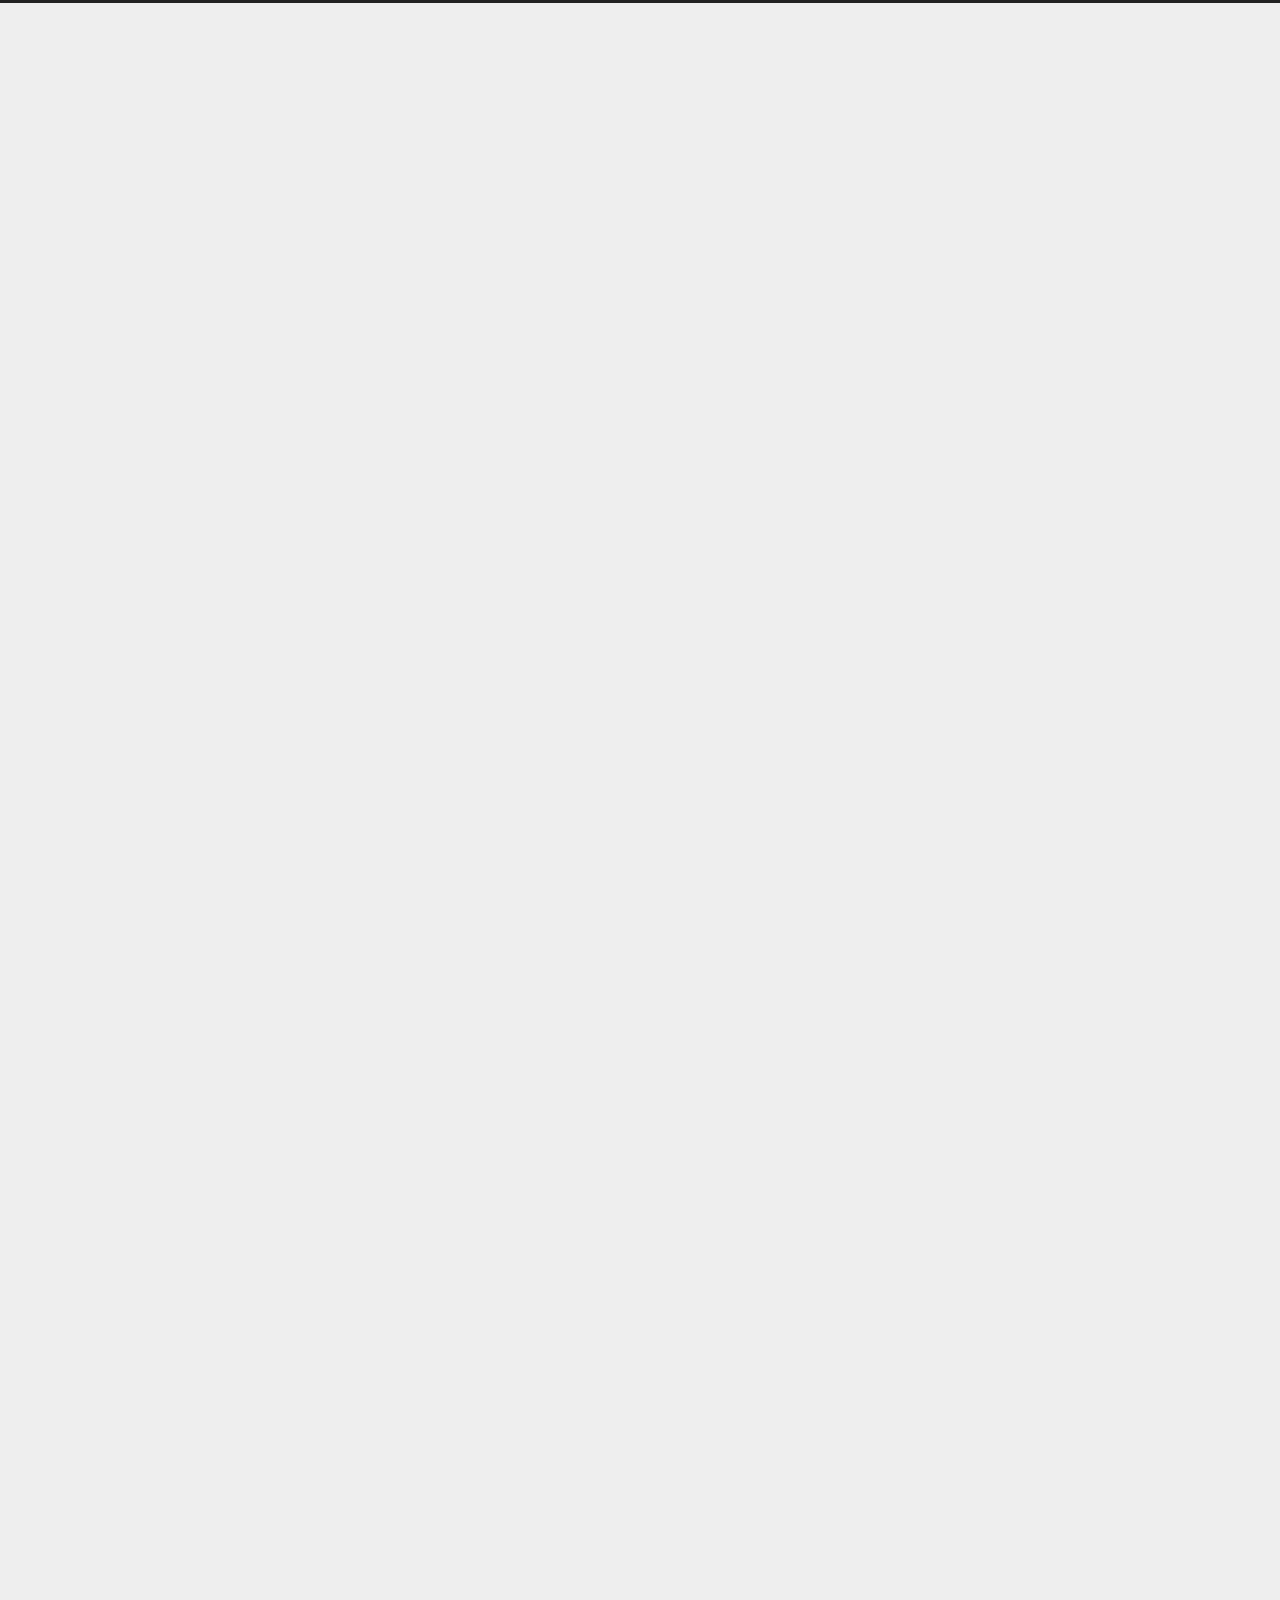
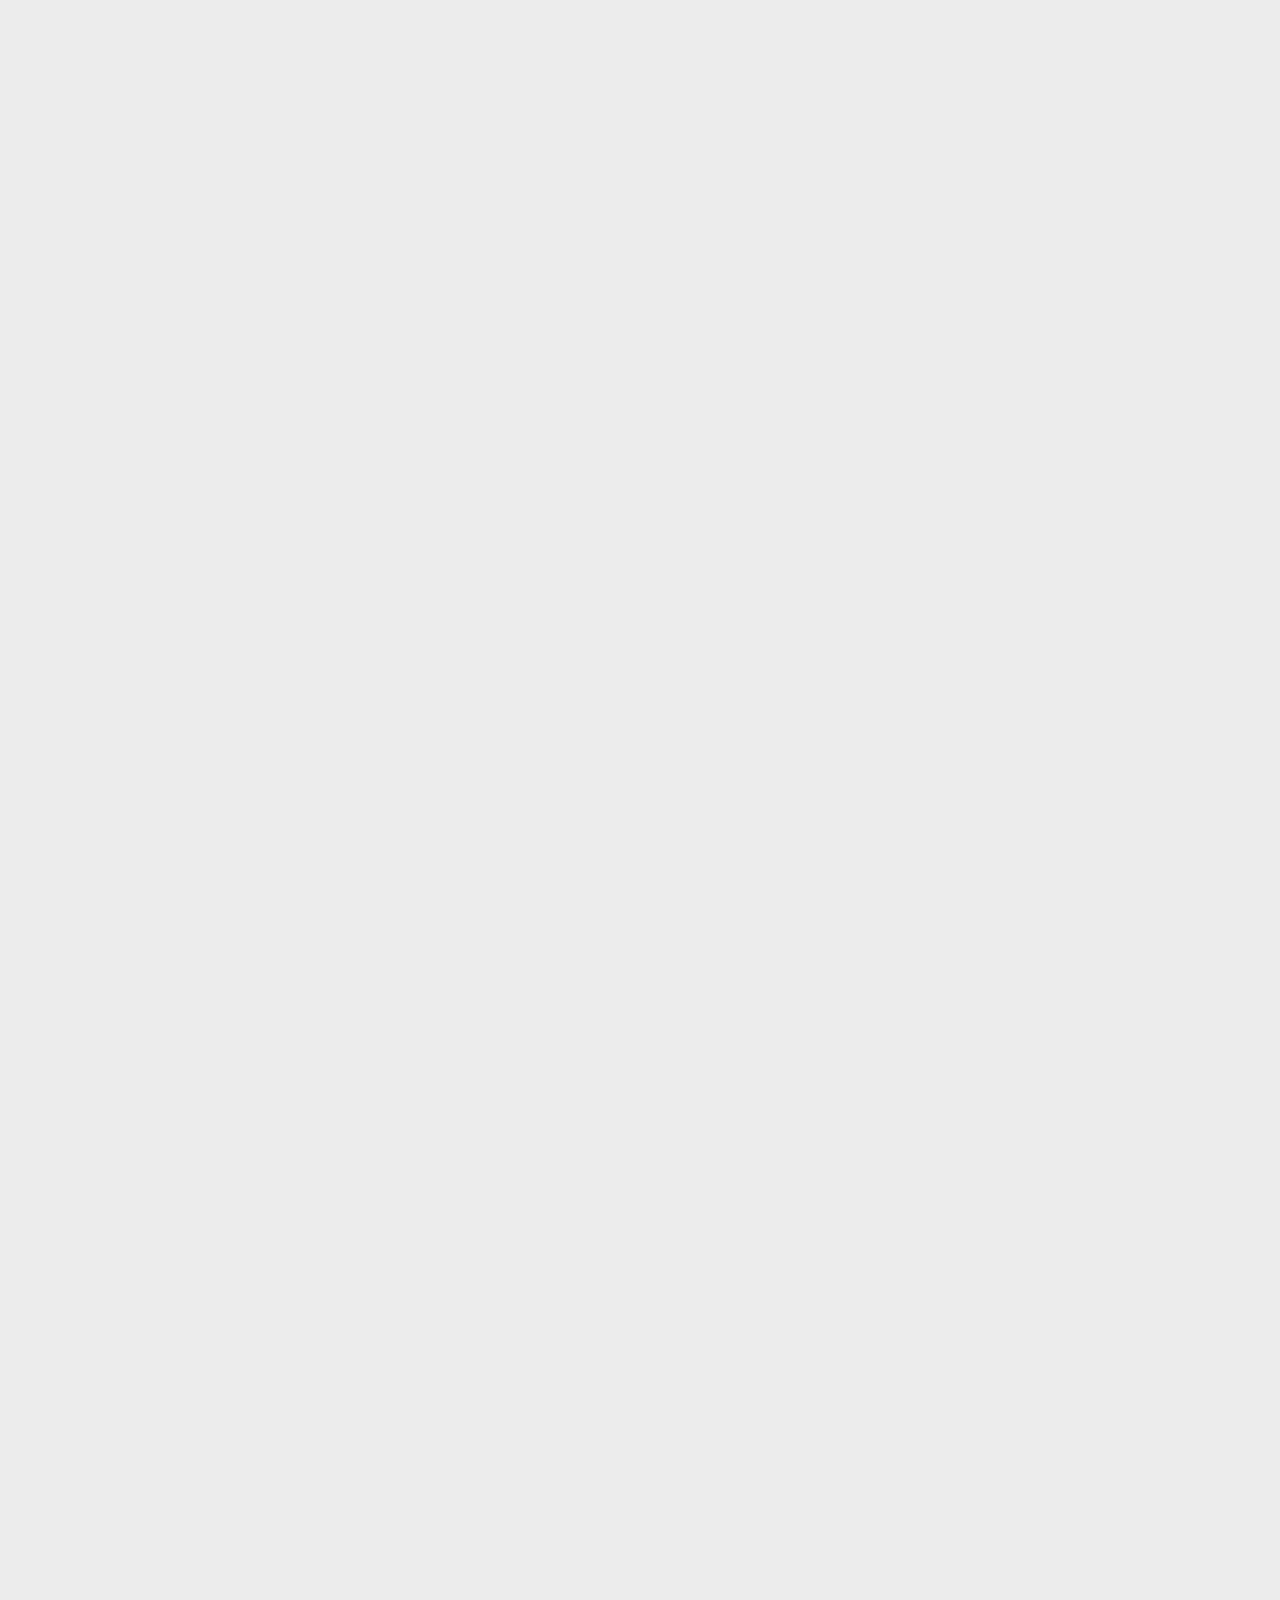
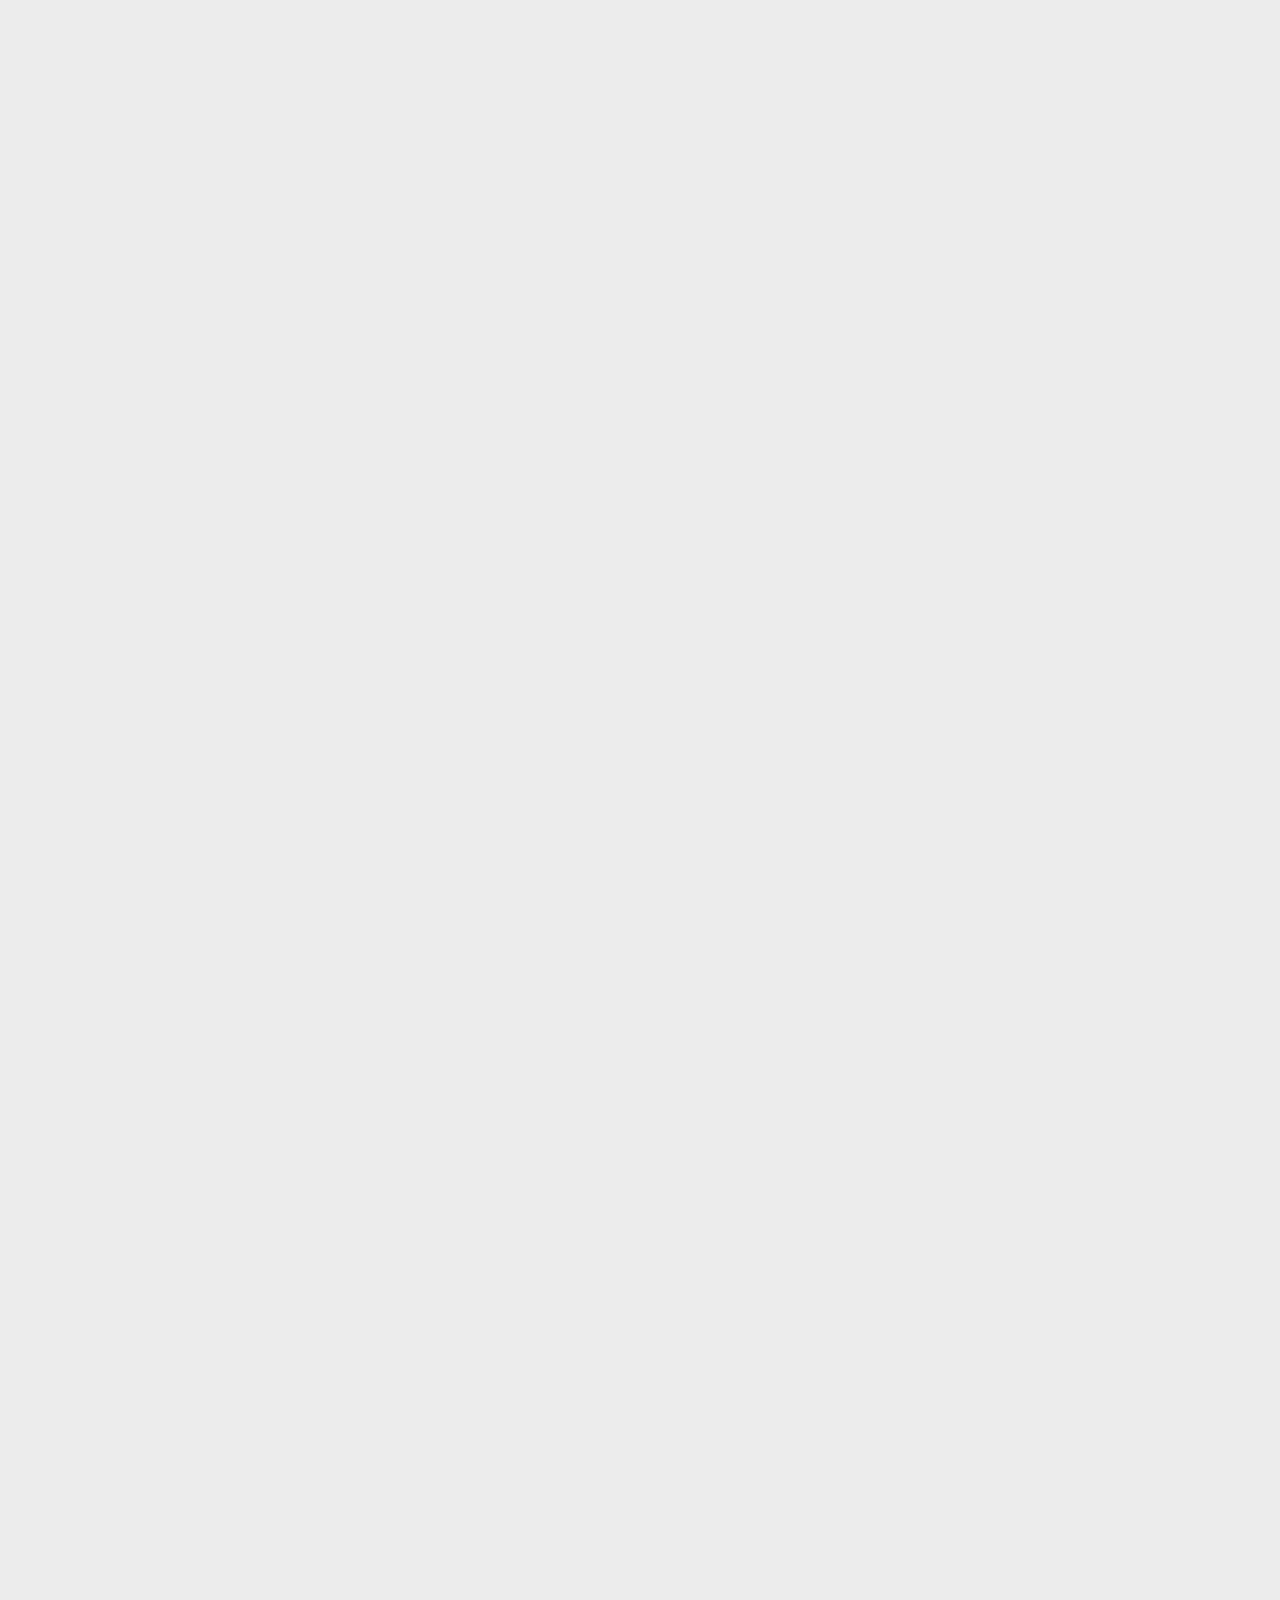
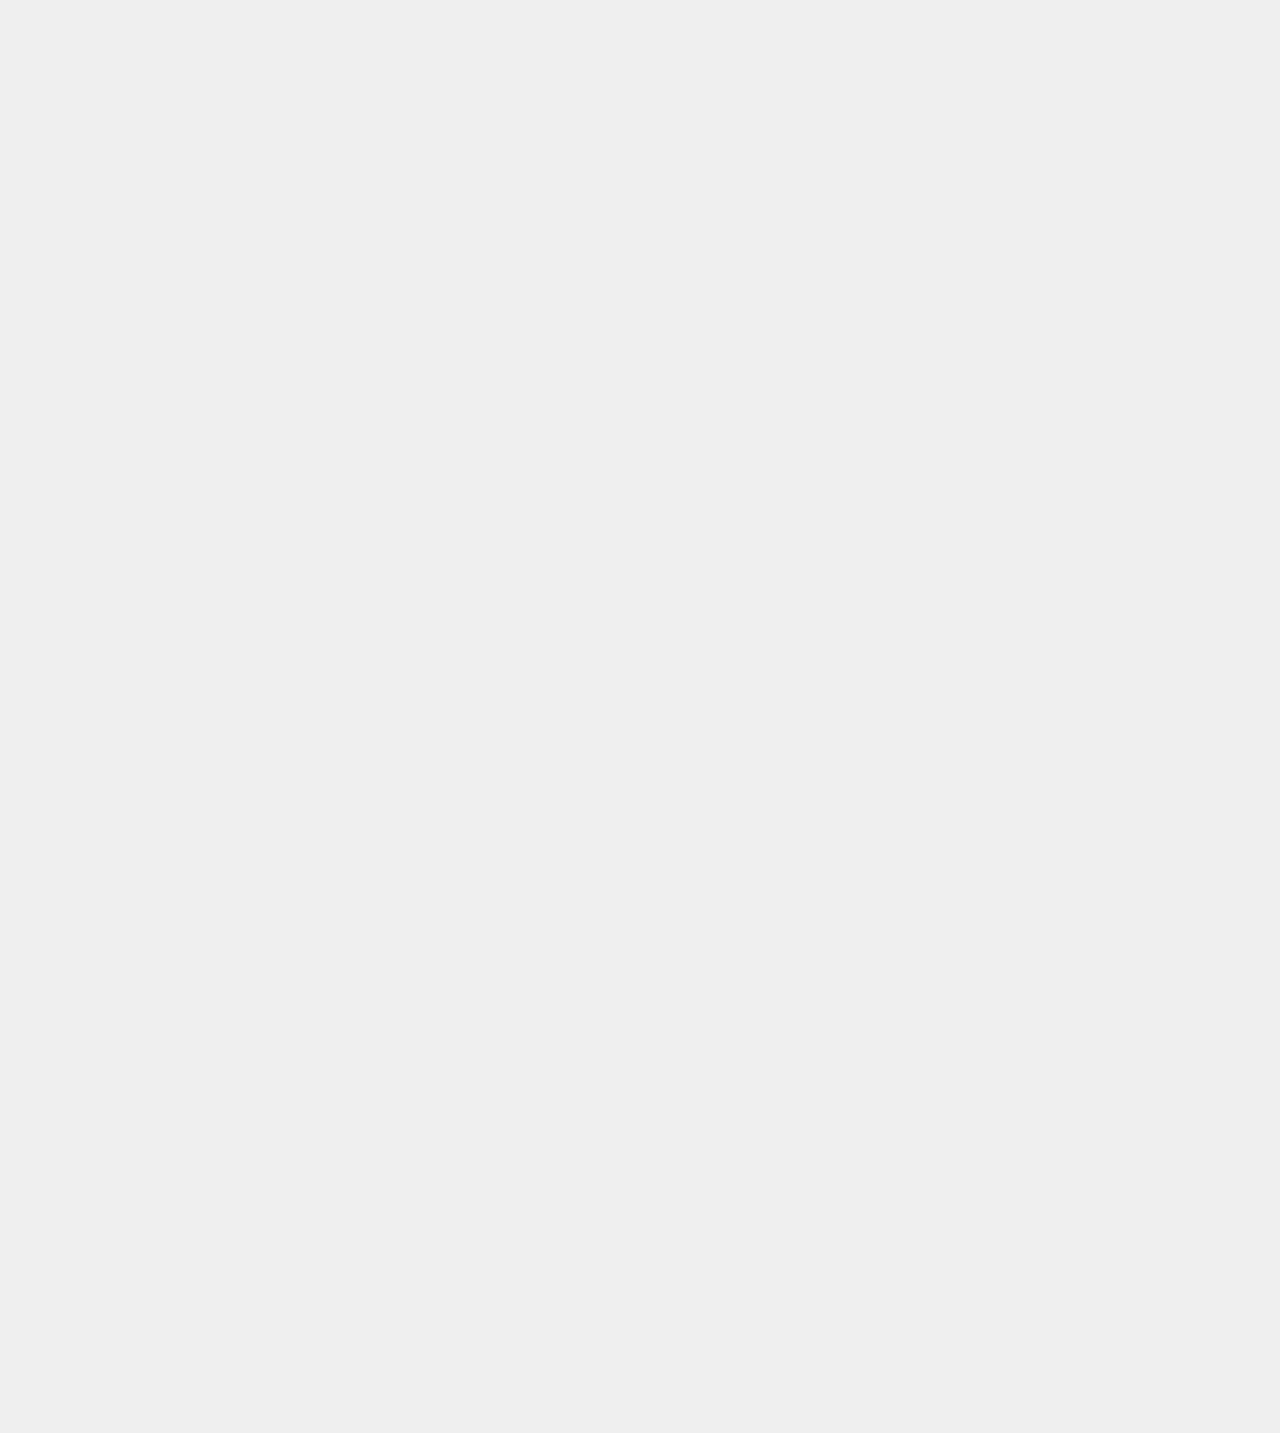
==== index.html @ dd4fb0c0 "Site updated: 2022-04-15 12:40:42" ====
<!DOCTYPE html>
<html lang="zh-CN">
<head>
  <meta charset="UTF-8">
<meta name="viewport" content="width=device-width">
<meta name="theme-color" content="#222"><meta name="generator" content="Hexo 6.1.0">


  <link rel="apple-touch-icon" sizes="180x180" href="/images/apple-touch-icon-next.png">
  <link rel="icon" type="image/png" sizes="32x32" href="/images/favicon-32x32-next.png">
  <link rel="icon" type="image/png" sizes="16x16" href="/images/favicon-16x16-next.png">
  <link rel="mask-icon" href="/images/logo.svg" color="#222">

<link rel="stylesheet" href="/css/main.css">



<link rel="stylesheet" href="https://cdn.jsdelivr.net/npm/@fortawesome/fontawesome-free@6.1.1/css/all.min.css" integrity="sha256-DfWjNxDkM94fVBWx1H5BMMp0Zq7luBlV8QRcSES7s+0=" crossorigin="anonymous">
  <link rel="stylesheet" href="https://cdn.jsdelivr.net/npm/animate.css@3.1.1/animate.min.css" integrity="sha256-PR7ttpcvz8qrF57fur/yAx1qXMFJeJFiA6pSzWi0OIE=" crossorigin="anonymous">

<script class="next-config" data-name="main" type="application/json">{"hostname":"example.com","root":"/","images":"/images","scheme":"Gemini","darkmode":false,"version":"8.11.0","exturl":false,"sidebar":{"position":"left","display":"post","padding":18,"offset":12},"copycode":false,"bookmark":{"enable":false,"color":"#222","save":"auto"},"mediumzoom":false,"lazyload":false,"pangu":false,"comments":{"style":"tabs","active":null,"storage":true,"lazyload":false,"nav":null},"stickytabs":false,"motion":{"enable":true,"async":false,"transition":{"post_block":"fadeIn","post_header":"fadeInDown","post_body":"fadeInDown","coll_header":"fadeInLeft","sidebar":"fadeInUp"}},"prism":false,"i18n":{"placeholder":"搜索...","empty":"没有找到任何搜索结果：${query}","hits_time":"找到 ${hits} 个搜索结果（用时 ${time} 毫秒）","hits":"找到 ${hits} 个搜索结果"}}</script><script src="/js/config.js"></script>

    <meta name="description" content="不断学习">
<meta property="og:type" content="website">
<meta property="og:title" content="我的学习记录">
<meta property="og:url" content="http://example.com/index.html">
<meta property="og:site_name" content="我的学习记录">
<meta property="og:description" content="不断学习">
<meta property="og:locale" content="zh_CN">
<meta property="article:author" content="Zhou Jiaqi">
<meta name="twitter:card" content="summary">


<link rel="canonical" href="http://example.com/">



<script class="next-config" data-name="page" type="application/json">{"sidebar":"","isHome":true,"isPost":false,"lang":"zh-CN","comments":"","permalink":"","path":"index.html","title":""}</script>

<script class="next-config" data-name="calendar" type="application/json">""</script>
<title>我的学习记录</title>
  





  <noscript>
    <link rel="stylesheet" href="/css/noscript.css">
  </noscript>
<link rel="alternate" href="/atom.xml" title="我的学习记录" type="application/atom+xml">
</head>



<body itemscope itemtype="http://schema.org/WebPage" class="use-motion">
  <div class="headband"></div>

  <main class="main">
    <header class="header" itemscope itemtype="http://schema.org/WPHeader">
      <div class="header-inner"><div class="site-brand-container">
  <div class="site-nav-toggle">
    <div class="toggle" aria-label="切换导航栏" role="button">
        <span class="toggle-line"></span>
        <span class="toggle-line"></span>
        <span class="toggle-line"></span>
    </div>
  </div>

  <div class="site-meta">

    <a href="/" class="brand" rel="start">
      <i class="logo-line"></i>
      <h1 class="site-title">我的学习记录</h1>
      <i class="logo-line"></i>
    </a>
  </div>

  <div class="site-nav-right">
    <div class="toggle popup-trigger">
    </div>
  </div>
</div>



<nav class="site-nav">
  <ul class="main-menu menu"><li class="menu-item menu-item-home"><a href="/" rel="section"><i class="fa fa-home fa-fw"></i>首页</a></li><li class="menu-item menu-item-about"><a href="/about/" rel="section"><i class="fa fa-user fa-fw"></i>关于</a></li><li class="menu-item menu-item-tags"><a href="/tags/" rel="section"><i class="fa fa-tags fa-fw"></i>标签</a></li><li class="menu-item menu-item-categories"><a href="/categories/" rel="section"><i class="fa fa-th fa-fw"></i>分类</a></li><li class="menu-item menu-item-archives"><a href="/archives/" rel="section"><i class="fa fa-archive fa-fw"></i>归档</a></li><li class="menu-item menu-item-commonweal"><a href="/404/" rel="section"><i class="fa fa-heartbeat fa-fw"></i>公益 404</a></li>
  </ul>
</nav>




</div>
        
  
  <div class="toggle sidebar-toggle" role="button">
    <span class="toggle-line"></span>
    <span class="toggle-line"></span>
    <span class="toggle-line"></span>
  </div>

  <aside class="sidebar">

    <div class="sidebar-inner sidebar-overview-active">
      <ul class="sidebar-nav">
        <li class="sidebar-nav-toc">
          文章目录
        </li>
        <li class="sidebar-nav-overview">
          站点概览
        </li>
      </ul>

      <div class="sidebar-panel-container">
        <!--noindex-->
        <div class="post-toc-wrap sidebar-panel">
        </div>
        <!--/noindex-->

        <div class="site-overview-wrap sidebar-panel">
          <div class="site-author site-overview-item animated" itemprop="author" itemscope itemtype="http://schema.org/Person">
    <img class="site-author-image" itemprop="image" alt="Zhou Jiaqi"
      src="/images/head.jpg">
  <p class="site-author-name" itemprop="name">Zhou Jiaqi</p>
  <div class="site-description" itemprop="description">不断学习</div>
</div>
<div class="site-state-wrap site-overview-item animated">
  <nav class="site-state">
      <div class="site-state-item site-state-posts">
        <a href="/archives/">
          <span class="site-state-item-count">2</span>
          <span class="site-state-item-name">日志</span>
        </a>
      </div>
      <div class="site-state-item site-state-categories">
          <a href="/categories/">
        <span class="site-state-item-count">1</span>
        <span class="site-state-item-name">分类</span></a>
      </div>
      <div class="site-state-item site-state-tags">
          <a href="/tags/">
        <span class="site-state-item-count">2</span>
        <span class="site-state-item-name">标签</span></a>
      </div>
  </nav>
</div>
  <div class="links-of-author site-overview-item animated">
      <span class="links-of-author-item">
        <a href="https://github.com/zhoujiaqi30" title="GitHub → https:&#x2F;&#x2F;github.com&#x2F;zhoujiaqi30" rel="noopener external nofollow noreferrer" target="_blank"><i class="fab fa-github fa-fw"></i>GitHub</a>
      </span>
      <span class="links-of-author-item">
        <a href="mailto:1405758738@qq.com" title="E-Mail → mailto:1405758738@qq.com" rel="noopener external nofollow noreferrer" target="_blank"><i class="fa fa-envelope fa-fw"></i>E-Mail</a>
      </span>
  </div>



        </div>
      </div>
    </div>
  </aside>
  <div class="sidebar-dimmer"></div>


    </header>

    
  <div class="back-to-top" role="button" aria-label="返回顶部">
    <i class="fa fa-arrow-up"></i>
    <span>0%</span>
  </div>

<noscript>
  <div class="noscript-warning">Theme NexT works best with JavaScript enabled</div>
</noscript>


    <div class="main-inner index posts-expand">

    


<div class="post-block">
  
  

  <article itemscope itemtype="http://schema.org/Article" class="post-content" lang="">
    <link itemprop="mainEntityOfPage" href="http://example.com/2022/04/14/C-%E7%9A%84%E5%9F%BA%E6%9C%AC%E7%B1%BB%E5%9E%8B/">

    <span hidden itemprop="author" itemscope itemtype="http://schema.org/Person">
      <meta itemprop="image" content="/images/head.jpg">
      <meta itemprop="name" content="Zhou Jiaqi">
    </span>

    <span hidden itemprop="publisher" itemscope itemtype="http://schema.org/Organization">
      <meta itemprop="name" content="我的学习记录">
      <meta itemprop="description" content="不断学习">
    </span>

    <span hidden itemprop="post" itemscope itemtype="http://schema.org/CreativeWork">
      <meta itemprop="name" content="undefined | 我的学习记录">
      <meta itemprop="description" content="">
    </span>
      <header class="post-header">
        <h2 class="post-title" itemprop="name headline">
          <a href="/2022/04/14/C-%E7%9A%84%E5%9F%BA%E6%9C%AC%E7%B1%BB%E5%9E%8B/" class="post-title-link" itemprop="url">C++的基本类型</a>
        </h2>

        <div class="post-meta-container">
          <div class="post-meta">
    <span class="post-meta-item">
      <span class="post-meta-item-icon">
        <i class="far fa-calendar"></i>
      </span>
      <span class="post-meta-item-text">发表于</span>

      <time title="创建时间：2022-04-14 20:36:09" itemprop="dateCreated datePublished" datetime="2022-04-14T20:36:09+08:00">2022-04-14</time>
    </span>
    <span class="post-meta-item">
      <span class="post-meta-item-icon">
        <i class="far fa-calendar-check"></i>
      </span>
      <span class="post-meta-item-text">更新于</span>
      <time title="修改时间：2022-04-15 01:40:55" itemprop="dateModified" datetime="2022-04-15T01:40:55+08:00">2022-04-15</time>
    </span>
    <span class="post-meta-item">
      <span class="post-meta-item-icon">
        <i class="far fa-folder"></i>
      </span>
      <span class="post-meta-item-text">分类于</span>
        <span itemprop="about" itemscope itemtype="http://schema.org/Thing">
          <a href="/categories/C-%E5%9F%BA%E7%A1%80/" itemprop="url" rel="index"><span itemprop="name">C++基础</span></a>
        </span>
    </span>

  
</div>

        </div>
      </header>

    
    
    
    <div class="post-body" itemprop="articleBody">
          <p>在C++中，内置了许多的基本类型，接下来我将逐一介绍这些类型</p>
<h2 id="前置知识"><a href="#前置知识" class="headerlink" title="前置知识"></a>前置知识</h2><p>为了更好的方便讲解，这里先简单介绍C++中的输出 <code>cout&lt;&lt;</code> ,输入 <code>cin&gt;&gt;</code> 。</p>
<h3 id="输出cout"><a href="#输出cout" class="headerlink" title="输出cout"></a>输出<code>cout</code></h3><p>该对象的作用是将数据显示到屏幕上<br>注意箭头<strong>朝左</strong><br><code>cout&lt;&lt;</code></p>
<h3 id="输入cin"><a href="#输入cin" class="headerlink" title="输入cin"></a>输入<code>cin</code></h3><p>该对象的作用是将从键盘读取的数据存入变量中<br>注意箭头<strong>朝右</strong><br><code>cin&gt;&gt;</code></p>
<h2 id="1-整型"><a href="#1-整型" class="headerlink" title="1.整型"></a>1.整型</h2><p>C++中整型指的是整数类型，其中包括<strong>short,int,long,long long</strong>这几种。它们之间的区别在于能表示的范围不同：<br><strong>short</strong> 的范围为-32768<del>+32767<br><strong>unsigned short</strong> (无符号版本) 的范围为0</del>65535<br><strong>int</strong> 的范围为-2147483648<del>2147483647<br><strong>unsigned int</strong>(无符号版本) 的范围为0</del>2^32-1<br><strong>long</strong> 的范围为-2^31<del>(2^31-1)<br><strong>unsigned long</strong>(无符号版本) 的范围为0</del>(2^32-1)<br><strong>int</strong> 的范围为-922 3372 0368 5477 5808 ~ 922 3372 0368 5477 5807<br><strong>unsigned int</strong>(无符号版本) 的范围为0 ~ 1844 6744 0737 0955 1615</p>
<p>在平常的编程中，我们最常使用的是int类型的</p>
<h2 id="2-浮点型"><a href="#2-浮点型" class="headerlink" title="2.浮点型"></a>2.浮点型</h2><p>平常我们数学中的小数在计算机中用浮点型来表示。<br>浮点型分<strong>float,double</strong>两种，它们之间的区别是精度不同<br><strong>float</strong>保证了6<del>7位有效位<br><strong>double</strong>保证了15</del>16位有效位</p>
<h2 id="3-字符与字符串"><a href="#3-字符与字符串" class="headerlink" title="3.字符与字符串"></a>3.字符与字符串</h2><p>字符是如’a’,’b’…这种单个字母或符号的类型，用<strong>char</strong>来表示。</p>
<p>在C++中，字符串的创建有两种方式，一种是声明一个<strong>char类型的数组</strong>,另一种则是使用<em>string头文件</em>中定义的类型<strong>string</strong>。<br>这里推荐使用string来存储字符串。</p>
<h2 id="4-布尔型"><a href="#4-布尔型" class="headerlink" title="4.布尔型"></a>4.布尔型</h2><p>该类型只有两个选项:true false</p>
<h2 id="代码示例"><a href="#代码示例" class="headerlink" title="代码示例"></a>代码示例</h2><figure class="highlight plaintext"><table><tr><td class="gutter"><pre><span class="line">1</span><br><span class="line">2</span><br><span class="line">3</span><br><span class="line">4</span><br><span class="line">5</span><br><span class="line">6</span><br><span class="line">7</span><br><span class="line">8</span><br><span class="line">9</span><br><span class="line">10</span><br><span class="line">11</span><br><span class="line">12</span><br><span class="line">13</span><br><span class="line">14</span><br><span class="line">15</span><br><span class="line">16</span><br></pre></td><td class="code"><pre><span class="line">short a=9;</span><br><span class="line">cout&lt;&lt;a;</span><br><span class="line">int b=3333;</span><br><span class="line">cout&lt;&lt;a;</span><br><span class="line">long c=9;</span><br><span class="line">cout&lt;&lt;c;</span><br><span class="line">long long d=3333;</span><br><span class="line">cout&lt;&lt;d;</span><br><span class="line">double e=9.9;</span><br><span class="line">cout&lt;&lt;e;</span><br><span class="line">float f=9.333;</span><br><span class="line">cout&lt;&lt;f;</span><br><span class="line">char g=&#x27;f&#x27;;</span><br><span class="line">cout&lt;&lt;g;</span><br><span class="line">string h=&quot;dddd&quot;;</span><br><span class="line">cout&lt;&lt;h;</span><br></pre></td></tr></table></figure>
<p>上诉代码是各种类型变量的声明，string类型使用的话需要包含string头文件<br>如果不知道如何引入头文件，请<a target="_blank" rel="noopener external nofollow noreferrer" href="https://zhoujiaqi30.github.io/2022/04/14/c-%E7%BC%96%E7%A8%8B%E7%9A%84%E5%BC%80%E5%A7%8B/">点击这里</a></p>

      
    </div>

    
    
    

    <footer class="post-footer">
        <div class="post-eof"></div>
      
    </footer>
  </article>
</div>




    


<div class="post-block">
  
  

  <article itemscope itemtype="http://schema.org/Article" class="post-content" lang="">
    <link itemprop="mainEntityOfPage" href="http://example.com/2022/04/14/c-%E7%BC%96%E7%A8%8B%E7%9A%84%E5%BC%80%E5%A7%8B/">

    <span hidden itemprop="author" itemscope itemtype="http://schema.org/Person">
      <meta itemprop="image" content="/images/head.jpg">
      <meta itemprop="name" content="Zhou Jiaqi">
    </span>

    <span hidden itemprop="publisher" itemscope itemtype="http://schema.org/Organization">
      <meta itemprop="name" content="我的学习记录">
      <meta itemprop="description" content="不断学习">
    </span>

    <span hidden itemprop="post" itemscope itemtype="http://schema.org/CreativeWork">
      <meta itemprop="name" content="undefined | 我的学习记录">
      <meta itemprop="description" content="">
    </span>
      <header class="post-header">
        <h2 class="post-title" itemprop="name headline">
          <a href="/2022/04/14/c-%E7%BC%96%E7%A8%8B%E7%9A%84%E5%BC%80%E5%A7%8B/" class="post-title-link" itemprop="url">c++编程的开始</a>
        </h2>

        <div class="post-meta-container">
          <div class="post-meta">
    <span class="post-meta-item">
      <span class="post-meta-item-icon">
        <i class="far fa-calendar"></i>
      </span>
      <span class="post-meta-item-text">发表于</span>

      <time title="创建时间：2022-04-14 15:07:37" itemprop="dateCreated datePublished" datetime="2022-04-14T15:07:37+08:00">2022-04-14</time>
    </span>
    <span class="post-meta-item">
      <span class="post-meta-item-icon">
        <i class="far fa-calendar-check"></i>
      </span>
      <span class="post-meta-item-text">更新于</span>
      <time title="修改时间：2022-04-15 00:50:09" itemprop="dateModified" datetime="2022-04-15T00:50:09+08:00">2022-04-15</time>
    </span>
    <span class="post-meta-item">
      <span class="post-meta-item-icon">
        <i class="far fa-folder"></i>
      </span>
      <span class="post-meta-item-text">分类于</span>
        <span itemprop="about" itemscope itemtype="http://schema.org/Thing">
          <a href="/categories/C-%E5%9F%BA%E7%A1%80/" itemprop="url" rel="index"><span itemprop="name">C++基础</span></a>
        </span>
    </span>

  
</div>

        </div>
      </header>

    
    
    
    <div class="post-body" itemprop="articleBody">
          <h2 id="C-的经典案例"><a href="#C-的经典案例" class="headerlink" title="C++的经典案例"></a>C++的经典案例</h2><p><img src="/../images/Helloworld.png"><br>上面这张图是一个简单C++程序的构成，它的输出结果如下图所示：<br><img src="/../images/h_debug.png"><br>是不是感觉到很神奇？<br>接下来我们逐一了解每个部分的作用</p>
<h2 id="1-头文件"><a href="#1-头文件" class="headerlink" title="1.头文件"></a>1.头文件</h2><p><img src="/../images/head.png"><br>在上述图片中， ，这一句的作用是为了引入一个文件，它是我们写C++程序必不可少的一个部分<br>我们在这称它为头文件（如<strong>iostream</strong>）。<br>在头文件中包涵了我们使用的方法(如输入，输出函数)，如果我们没有包含头文件，编译器会报出“<em><strong>为找到xxx（方法）的定义</strong></em>”。</p>
<h3 id="头文件的风格"><a href="#头文件的风格" class="headerlink" title="头文件的风格"></a>头文件的风格</h3><p>在C++中，头文件有着C风格和C++风格的不同，这俩者在功能上是没有区别的，只不过在引入的时候名字有所不同。<br>下面将列出两种风格的常用头文件：</p>
<table>
<thead>
<tr>
<th><strong>C</strong></th>
<th><strong>C++</strong></th>
</tr>
</thead>
<tbody><tr>
<td>&lt;assert.h&gt;</td>
<td>cassert</td>
</tr>
<tr>
<td>&lt;ctype.h&gt;</td>
<td>cctype</td>
</tr>
<tr>
<td>&lt;errno.h&gt;</td>
<td>cerrno</td>
</tr>
<tr>
<td>&lt;limits.h&gt;</td>
<td>climits</td>
</tr>
<tr>
<td>&lt;math.h&gt;</td>
<td>cmath</td>
</tr>
<tr>
<td>&lt;setjmp.h&gt;</td>
<td>csetjmp</td>
</tr>
<tr>
<td>&lt;signal.h&gt;</td>
<td>csignal</td>
</tr>
<tr>
<td>&lt;stdarg.h&gt;</td>
<td>cstdarg</td>
</tr>
<tr>
<td>&lt;stdbool.h&gt;</td>
<td>null</td>
</tr>
<tr>
<td>&lt;stddef.h&gt;</td>
<td>cstddef</td>
</tr>
<tr>
<td>&lt;stdint.h&gt;</td>
<td>cstdint</td>
</tr>
<tr>
<td>&lt;stdio.h&gt;</td>
<td>cstdio</td>
</tr>
<tr>
<td>&lt;stdlib.h&gt;</td>
<td>cstdlib</td>
</tr>
<tr>
<td>&lt;string.h&gt;</td>
<td>cstring</td>
</tr>
<tr>
<td>&lt;time.h&gt;</td>
<td>ctime</td>
</tr>
<tr>
<td><em><strong>此表只是为了演示两者风格区别</strong></em></td>
<td></td>
</tr>
</tbody></table>
<h2 id="2-命名空间"><a href="#2-命名空间" class="headerlink" title="2.命名空间"></a>2.命名空间</h2><p><img src="/../images/namespace.png"><br>命名空间的这一概念是C与C++的一大区别，现在来简单说明一下这个概念：<br>xx学校x年级有俩名学生，他们的名字都是叫 <em>小明</em> ，那我们如何分辨哪个小明才是我们所想的那个小明呢？<br>这时的我们，就可以通过班级来分辨。<br>在上诉例子中，班级的作用就相当于命名空间，将两个同名的对象分开。</p>
<p>在c++中，所有的头文件都使用了命名空间。</p>
<h2 id="3-main函数"><a href="#3-main函数" class="headerlink" title="3.main函数"></a>3.main函数</h2><p><img src="/../images/main.png"><br><strong>main</strong> 函数我们称之为主函数，我们可以在这里面实现我们想要的功能。<br>如上图中的 <code>cout&lt;&lt;&quot;Hello World!&quot;;</code><br>该代码的作用是向屏幕中输出<em>hello world</em>这一串字符</p>
<h2 id="其他注意事项"><a href="#其他注意事项" class="headerlink" title="其他注意事项"></a>其他注意事项</h2><p>1.C++的执行顺序是从上到下<br>2.对于C++来说，一条语句结束的标准是**;**的出现，但是也有一些情况不需要。<br>  如 if,for…这些。<br>3.在刚开始的学习过程中，我们不需要见到什么就要完全钻明白，这是对时间的一种浪费。<br>  有些东西的理解需要时间和技术的沉淀。</p>

      
    </div>

    
    
    

    <footer class="post-footer">
        <div class="post-eof"></div>
      
    </footer>
  </article>
</div>





</div>
  </main>

  <footer class="footer">
    <div class="footer-inner">




<div class="copyright">
  &copy; 
  <span itemprop="copyrightYear">2022</span>
  <span class="with-love">
    <i class="fa fa-heart"></i>
  </span>
  <span class="author" itemprop="copyrightHolder">Zhou Jiaqi</span>
</div>
<div class="busuanzi-count">
    <span class="post-meta-item" id="busuanzi_container_site_uv">
      <span class="post-meta-item-icon">
        <i class="访客数 人"></i>
      </span>
      <span class="site-uv" title="总访客量">
        <span id="busuanzi_value_site_uv"></span>
      </span>
    </span>
    <span class="post-meta-item" id="busuanzi_container_site_pv">
      <span class="post-meta-item-icon">
        <i class="浏览量 次"></i>
      </span>
      <span class="site-pv" title="总访问量">
        <span id="busuanzi_value_site_pv"></span>
      </span>
    </span>
</div>

  <div class="powered-by">由 <a href="https://hexo.io/" rel="noopener external nofollow noreferrer" target="_blank">Hexo</a> & <a href="https://theme-next.js.org/" rel="noopener external nofollow noreferrer" target="_blank">NexT.Gemini</a> 强力驱动
  </div>

    </div>
  </footer>

  
  <script src="https://cdn.jsdelivr.net/npm/animejs@3.2.1/lib/anime.min.js" integrity="sha256-XL2inqUJaslATFnHdJOi9GfQ60on8Wx1C2H8DYiN1xY=" crossorigin="anonymous"></script>
<script src="/js/comments.js"></script><script src="/js/utils.js"></script><script src="/js/motion.js"></script><script src="/js/next-boot.js"></script>

  





  
  <script async src="https://busuanzi.ibruce.info/busuanzi/2.3/busuanzi.pure.mini.js"></script>





<script src="/live2dw/lib/L2Dwidget.min.js?094cbace49a39548bed64abff5988b05"></script><script>L2Dwidget.init({"model":"wanko","bottom":-30,"log":false,"pluginJsPath":"lib/","pluginModelPath":"assets/","pluginRootPath":"live2dw/","tagMode":false});</script></body>
</html>
---- css/main.css ----
:root {
  --body-bg-color: #eee;
  --content-bg-color: #fff;
  --card-bg-color: #f5f5f5;
  --text-color: #555;
  --blockquote-color: #666;
  --link-color: #555;
  --link-hover-color: #222;
  --brand-color: #fff;
  --brand-hover-color: #fff;
  --table-row-odd-bg-color: #f9f9f9;
  --table-row-hover-bg-color: #f5f5f5;
  --menu-item-bg-color: #f5f5f5;
  --theme-color: #222;
  --btn-default-bg: #fff;
  --btn-default-color: #555;
  --btn-default-border-color: #555;
  --btn-default-hover-bg: #222;
  --btn-default-hover-color: #fff;
  --btn-default-hover-border-color: #222;
  --highlight-background: #f3f3f3;
  --highlight-foreground: #444;
  --highlight-gutter-background: #e1e1e1;
  --highlight-gutter-foreground: #555;
  color-scheme: light;
}
html {
  line-height: 1.15; /* 1 */
  -webkit-text-size-adjust: 100%; /* 2 */
}
body {
  margin: 0;
}
main {
  display: block;
}
h1 {
  font-size: 2em;
  margin: 0.67em 0;
}
hr {
  box-sizing: content-box; /* 1 */
  height: 0; /* 1 */
  overflow: visible; /* 2 */
}
pre {
  font-family: monospace, monospace; /* 1 */
  font-size: 1em; /* 2 */
}
a {
  background: transparent;
}
abbr[title] {
  border-bottom: none; /* 1 */
  text-decoration: underline; /* 2 */
  text-decoration: underline dotted; /* 2 */
}
b,
strong {
  font-weight: bolder;
}
code,
kbd,
samp {
  font-family: monospace, monospace; /* 1 */
  font-size: 1em; /* 2 */
}
small {
  font-size: 80%;
}
sub,
sup {
  font-size: 75%;
  line-height: 0;
  position: relative;
  vertical-align: baseline;
}
sub {
  bottom: -0.25em;
}
sup {
  top: -0.5em;
}
img {
  border-style: none;
}
button,
input,
optgroup,
select,
textarea {
  font-family: inherit; /* 1 */
  font-size: 100%; /* 1 */
  line-height: 1.15; /* 1 */
  margin: 0; /* 2 */
}
button,
input {
/* 1 */
  overflow: visible;
}
button,
select {
/* 1 */
  text-transform: none;
}
button,
[type='button'],
[type='reset'],
[type='submit'] {
  -webkit-appearance: button;
}
button::-moz-focus-inner,
[type='button']::-moz-focus-inner,
[type='reset']::-moz-focus-inner,
[type='submit']::-moz-focus-inner {
  border-style: none;
  padding: 0;
}
button:-moz-focusring,
[type='button']:-moz-focusring,
[type='reset']:-moz-focusring,
[type='submit']:-moz-focusring {
  outline: 1px dotted ButtonText;
}
fieldset {
  padding: 0.35em 0.75em 0.625em;
}
legend {
  box-sizing: border-box; /* 1 */
  color: inherit; /* 2 */
  display: table; /* 1 */
  max-width: 100%; /* 1 */
  padding: 0; /* 3 */
  white-space: normal; /* 1 */
}
progress {
  vertical-align: baseline;
}
textarea {
  overflow: auto;
}
[type='checkbox'],
[type='radio'] {
  box-sizing: border-box; /* 1 */
  padding: 0; /* 2 */
}
[type='number']::-webkit-inner-spin-button,
[type='number']::-webkit-outer-spin-button {
  height: auto;
}
[type='search'] {
  outline-offset: -2px; /* 2 */
  -webkit-appearance: textfield; /* 1 */
}
[type='search']::-webkit-search-decoration {
  -webkit-appearance: none;
}
::-webkit-file-upload-button {
  font: inherit; /* 2 */
  -webkit-appearance: button; /* 1 */
}
details {
  display: block;
}
summary {
  display: list-item;
}
template {
  display: none;
}
[hidden] {
  display: none;
}
::selection {
  background: #262a30;
  color: #eee;
}
html,
body {
  height: 100%;
}
body {
  background: var(--body-bg-color);
  box-sizing: border-box;
  color: var(--text-color);
  font-family: Lato, 'PingFang SC', 'Microsoft YaHei', sans-serif;
  font-size: 1em;
  line-height: 2;
  min-height: 100%;
  position: relative;
  transition: padding 0.2s ease-in-out;
}
h1,
h2,
h3,
h4,
h5,
h6 {
  font-family: Lato, 'PingFang SC', 'Microsoft YaHei', sans-serif;
  font-weight: bold;
  line-height: 1.5;
  margin: 30px 0 15px;
}
h1 {
  font-size: 1.5em;
}
h2 {
  font-size: 1.375em;
}
h3 {
  font-size: 1.25em;
}
h4 {
  font-size: 1.125em;
}
h5 {
  font-size: 1em;
}
h6 {
  font-size: 0.875em;
}
p {
  margin: 0 0 20px;
}
a {
  border-bottom: 1px solid #999;
  color: var(--link-color);
  cursor: pointer;
  outline: 0;
  text-decoration: none;
  overflow-wrap: break-word;
}
a:hover {
  border-bottom-color: var(--link-hover-color);
  color: var(--link-hover-color);
}
iframe,
img,
video,
embed {
  display: block;
  margin-left: auto;
  margin-right: auto;
  max-width: 100%;
}
hr {
  background-image: repeating-linear-gradient(-45deg, #ddd, #ddd 4px, transparent 4px, transparent 8px);
  border: 0;
  height: 3px;
  margin: 40px 0;
}
blockquote {
  border-left: 4px solid #ddd;
  color: var(--blockquote-color);
  margin: 0;
  padding: 0 15px;
}
blockquote cite::before {
  content: '-';
  padding: 0 5px;
}
dt {
  font-weight: bold;
}
dd {
  margin: 0;
  padding: 0;
}
.table-container {
  overflow: auto;
}
table {
  border-collapse: collapse;
  border-spacing: 0;
  font-size: 0.875em;
  margin: 0 0 20px;
  width: 100%;
}
tbody tr:nth-of-type(odd) {
  background: var(--table-row-odd-bg-color);
}
tbody tr:hover {
  background: var(--table-row-hover-bg-color);
}
caption,
th,
td {
  padding: 8px;
}
th,
td {
  border: 1px solid #ddd;
  border-bottom: 3px solid #ddd;
}
th {
  font-weight: 700;
  padding-bottom: 10px;
}
td {
  border-bottom-width: 1px;
}
.btn {
  background: var(--btn-default-bg);
  border: 2px solid var(--btn-default-border-color);
  border-radius: 2px;
  color: var(--btn-default-color);
  display: inline-block;
  font-size: 0.875em;
  line-height: 2;
  padding: 0 20px;
  transition: background-color 0.2s ease-in-out;
}
.btn:hover {
  background: var(--btn-default-hover-bg);
  border-color: var(--btn-default-hover-border-color);
  color: var(--btn-default-hover-color);
}
.btn + .btn {
  margin: 0 0 8px 8px;
}
.btn .fa-fw {
  text-align: left;
  width: 1.285714285714286em;
}
.toggle {
  line-height: 0;
}
.toggle .toggle-line {
  background: #fff;
  display: block;
  height: 2px;
  left: 0;
  position: relative;
  top: 0;
  transition: all 0.4s;
  width: 100%;
}
.toggle .toggle-line:not(:first-child) {
  margin-top: 3px;
}
.toggle.toggle-arrow .toggle-line:first-child {
  left: 50%;
  top: 2px;
  transform: rotate(45deg);
  width: 50%;
}
.toggle.toggle-arrow .toggle-line:last-child {
  left: 50%;
  top: -2px;
  transform: rotate(-45deg);
  width: 50%;
}
.toggle.toggle-close .toggle-line:nth-child(2) {
  opacity: 0;
}
.toggle.toggle-close .toggle-line:first-child {
  top: 5px;
  transform: rotate(45deg);
}
.toggle.toggle-close .toggle-line:last-child {
  top: -5px;
  transform: rotate(-45deg);
}
/*!
  Theme: Default
  Description: Original highlight.js style
  Author: (c) Ivan Sagalaev <maniac@softwaremaniacs.org>
  Maintainer: @highlightjs/core-team
  Website: https://highlightjs.org/
  License: see project LICENSE
  Touched: 2021
*/pre code.hljs{display:block;overflow-x:auto;padding:1em}code.hljs{padding:3px 5px}.hljs{background:#f3f3f3;color:#444}.hljs-comment{color:#697070}.hljs-punctuation,.hljs-tag{color:#444a}.hljs-tag .hljs-attr,.hljs-tag .hljs-name{color:#444}.hljs-attribute,.hljs-doctag,.hljs-keyword,.hljs-meta .hljs-keyword,.hljs-name,.hljs-selector-tag{font-weight:700}.hljs-deletion,.hljs-number,.hljs-quote,.hljs-selector-class,.hljs-selector-id,.hljs-string,.hljs-template-tag,.hljs-type{color:#800}.hljs-section,.hljs-title{color:#800;font-weight:700}.hljs-link,.hljs-operator,.hljs-regexp,.hljs-selector-attr,.hljs-selector-pseudo,.hljs-symbol,.hljs-template-variable,.hljs-variable{color:#ab5656}.hljs-literal{color:#695}.hljs-addition,.hljs-built_in,.hljs-bullet,.hljs-code{color:#397300}.hljs-meta{color:#1f7199}.hljs-meta .hljs-string{color:#38a}.hljs-emphasis{font-style:italic}.hljs-strong{font-weight:700}
code,
kbd,
figure.highlight,
pre {
  background: var(--highlight-background);
  color: var(--highlight-foreground);
}
figure.highlight,
pre {
  line-height: 1.6;
  margin: 0 auto 20px;
}
figure.highlight figcaption,
pre .caption,
pre figcaption {
  background: var(--highlight-gutter-background);
  color: var(--highlight-foreground);
  display: flow-root;
  font-size: 0.875em;
  line-height: 1.2;
  padding: 0.5em;
}
figure.highlight figcaption a,
pre .caption a,
pre figcaption a {
  color: var(--highlight-foreground);
  float: right;
}
figure.highlight figcaption a:hover,
pre .caption a:hover,
pre figcaption a:hover {
  border-bottom-color: var(--highlight-foreground);
}
pre,
code {
  font-family: consolas, Menlo, monospace, 'PingFang SC', 'Microsoft YaHei';
}
code {
  border-radius: 3px;
  font-size: 0.875em;
  padding: 2px 4px;
  overflow-wrap: break-word;
}
kbd {
  border: 2px solid #ccc;
  border-radius: 0.2em;
  box-shadow: 0.1em 0.1em 0.2em rgba(0,0,0,0.1);
  font-family: inherit;
  padding: 0.1em 0.3em;
  white-space: nowrap;
}
figure.highlight {
  position: relative;
}
figure.highlight pre {
  border: 0;
  margin: 0;
  padding: 10px 0;
}
figure.highlight table {
  border: 0;
  margin: 0;
  width: auto;
}
figure.highlight td {
  border: 0;
  padding: 0;
}
figure.highlight .gutter {
  -moz-user-select: none;
  -ms-user-select: none;
  -webkit-user-select: none;
  user-select: none;
}
figure.highlight .gutter pre {
  background: var(--highlight-gutter-background);
  color: var(--highlight-gutter-foreground);
  padding-left: 10px;
  padding-right: 10px;
  text-align: right;
}
figure.highlight .code pre {
  padding-left: 10px;
  width: 100%;
}
figure.highlight .marked {
  background: rgba(0,0,0,0.3);
}
pre .caption,
pre figcaption {
  margin-bottom: 10px;
}
.gist table {
  width: auto;
}
.gist table td {
  border: 0;
}
pre {
  overflow: auto;
  padding: 10px;
  position: relative;
}
pre code {
  background: none;
  padding: 0;
  text-shadow: none;
}
.blockquote-center {
  border-left: 0;
  margin: 40px 0;
  padding: 0;
  position: relative;
  text-align: center;
}
.blockquote-center::before,
.blockquote-center::after {
  left: 0;
  line-height: 1;
  opacity: 0.6;
  position: absolute;
  width: 100%;
}
.blockquote-center::before {
  border-top: 1px solid #ccc;
  text-align: left;
  top: -20px;
  content: '\f10d';
  font-family: 'Font Awesome 5 Free';
  font-weight: 900;
}
.blockquote-center::after {
  border-bottom: 1px solid #ccc;
  bottom: -20px;
  text-align: right;
  content: '\f10e';
  font-family: 'Font Awesome 5 Free';
  font-weight: 900;
}
.blockquote-center p,
.blockquote-center div {
  text-align: center;
}
.group-picture {
  margin-bottom: 20px;
}
.group-picture .group-picture-row {
  display: flex;
  gap: 3px;
  margin-bottom: 3px;
}
.group-picture .group-picture-column {
  flex: 1;
}
.group-picture .group-picture-column img {
  height: 100%;
  margin: 0;
  object-fit: cover;
  width: 100%;
}
.post-body .label {
  color: #555;
  padding: 0 2px;
}
.post-body .label.default {
  background: #f0f0f0;
}
.post-body .label.primary {
  background: #efe6f7;
}
.post-body .label.info {
  background: #e5f2f8;
}
.post-body .label.success {
  background: #e7f4e9;
}
.post-body .label.warning {
  background: #fcf6e1;
}
.post-body .label.danger {
  background: #fae8eb;
}
.post-body .link-grid {
  display: grid;
  grid-gap: 1.5rem;
  gap: 1.5rem;
  grid-template-columns: 1fr 1fr;
  margin-bottom: 20px;
  padding: 1rem;
}
@media (max-width: 767px) {
  .post-body .link-grid {
    grid-template-columns: 1fr;
  }
}
.post-body .link-grid .link-grid-container {
  border: solid #ddd;
  box-shadow: 1rem 1rem 0.5rem rgba(0,0,0,0.5);
  min-height: 5rem;
  min-width: 0;
  padding: 0.5rem;
  position: relative;
  transition: background 0.3s;
}
.post-body .link-grid .link-grid-container:hover {
  animation: next-shake 0.5s;
  background: var(--card-bg-color);
}
.post-body .link-grid .link-grid-container:active {
  box-shadow: 0.5rem 0.5rem 0.25rem rgba(0,0,0,0.5);
  transform: translate(0.2rem, 0.2rem);
}
.post-body .link-grid .link-grid-container .link-grid-image {
  border: 1px solid #ddd;
  border-radius: 50%;
  box-sizing: border-box;
  height: 5rem;
  padding: 3px;
  position: absolute;
  width: 5rem;
}
.post-body .link-grid .link-grid-container p {
  margin: 0 1rem 0 6rem;
}
.post-body .link-grid .link-grid-container p:first-of-type {
  font-size: 1.2em;
}
.post-body .link-grid .link-grid-container p:last-of-type {
  font-size: 0.8em;
  line-height: 1.3rem;
  opacity: 0.7;
}
.post-body .link-grid .link-grid-container a {
  border: 0;
  height: 100%;
  left: 0;
  position: absolute;
  top: 0;
  width: 100%;
}
@-moz-keyframes next-shake {
  0% {
    transform: translate(1pt, 1pt) rotate(0deg);
  }
  10% {
    transform: translate(-1pt, -2pt) rotate(-1deg);
  }
  20% {
    transform: translate(-3pt, 0pt) rotate(1deg);
  }
  30% {
    transform: translate(3pt, 2pt) rotate(0deg);
  }
  40% {
    transform: translate(1pt, -1pt) rotate(1deg);
  }
  50% {
    transform: translate(-1pt, 2pt) rotate(-1deg);
  }
  60% {
    transform: translate(-3pt, 1pt) rotate(0deg);
  }
  70% {
    transform: translate(3pt, 1pt) rotate(-1deg);
  }
  80% {
    transform: translate(-1pt, -1pt) rotate(1deg);
  }
  90% {
    transform: translate(1pt, 2pt) rotate(0deg);
  }
  100% {
    transform: translate(1pt, -2pt) rotate(-1deg);
  }
}
@-webkit-keyframes next-shake {
  0% {
    transform: translate(1pt, 1pt) rotate(0deg);
  }
  10% {
    transform: translate(-1pt, -2pt) rotate(-1deg);
  }
  20% {
    transform: translate(-3pt, 0pt) rotate(1deg);
  }
  30% {
    transform: translate(3pt, 2pt) rotate(0deg);
  }
  40% {
    transform: translate(1pt, -1pt) rotate(1deg);
  }
  50% {
    transform: translate(-1pt, 2pt) rotate(-1deg);
  }
  60% {
    transform: translate(-3pt, 1pt) rotate(0deg);
  }
  70% {
    transform: translate(3pt, 1pt) rotate(-1deg);
  }
  80% {
    transform: translate(-1pt, -1pt) rotate(1deg);
  }
  90% {
    transform: translate(1pt, 2pt) rotate(0deg);
  }
  100% {
    transform: translate(1pt, -2pt) rotate(-1deg);
  }
}
@-o-keyframes next-shake {
  0% {
    transform: translate(1pt, 1pt) rotate(0deg);
  }
  10% {
    transform: translate(-1pt, -2pt) rotate(-1deg);
  }
  20% {
    transform: translate(-3pt, 0pt) rotate(1deg);
  }
  30% {
    transform: translate(3pt, 2pt) rotate(0deg);
  }
  40% {
    transform: translate(1pt, -1pt) rotate(1deg);
  }
  50% {
    transform: translate(-1pt, 2pt) rotate(-1deg);
  }
  60% {
    transform: translate(-3pt, 1pt) rotate(0deg);
  }
  70% {
    transform: translate(3pt, 1pt) rotate(-1deg);
  }
  80% {
    transform: translate(-1pt, -1pt) rotate(1deg);
  }
  90% {
    transform: translate(1pt, 2pt) rotate(0deg);
  }
  100% {
    transform: translate(1pt, -2pt) rotate(-1deg);
  }
}
@keyframes next-shake {
  0% {
    transform: translate(1pt, 1pt) rotate(0deg);
  }
  10% {
    transform: translate(-1pt, -2pt) rotate(-1deg);
  }
  20% {
    transform: translate(-3pt, 0pt) rotate(1deg);
  }
  30% {
    transform: translate(3pt, 2pt) rotate(0deg);
  }
  40% {
    transform: translate(1pt, -1pt) rotate(1deg);
  }
  50% {
    transform: translate(-1pt, 2pt) rotate(-1deg);
  }
  60% {
    transform: translate(-3pt, 1pt) rotate(0deg);
  }
  70% {
    transform: translate(3pt, 1pt) rotate(-1deg);
  }
  80% {
    transform: translate(-1pt, -1pt) rotate(1deg);
  }
  90% {
    transform: translate(1pt, 2pt) rotate(0deg);
  }
  100% {
    transform: translate(1pt, -2pt) rotate(-1deg);
  }
}
.post-body .note {
  border-radius: 3px;
  margin-bottom: 20px;
  padding: 1em;
  position: relative;
  border: 1px solid #eee;
  border-left-width: 5px;
}
.post-body .note summary {
  cursor: pointer;
  outline: 0;
}
.post-body .note summary p {
  display: inline;
}
.post-body .note h2,
.post-body .note h3,
.post-body .note h4,
.post-body .note h5,
.post-body .note h6 {
  border-bottom: initial;
  margin: 0;
  padding-top: 0;
}
.post-body .note p:first-child,
.post-body .note ul:first-child,
.post-body .note ol:first-child,
.post-body .note table:first-child,
.post-body .note pre:first-child,
.post-body .note blockquote:first-child,
.post-body .note img:first-child {
  margin-top: 0;
}
.post-body .note p:last-child,
.post-body .note ul:last-child,
.post-body .note ol:last-child,
.post-body .note table:last-child,
.post-body .note pre:last-child,
.post-body .note blockquote:last-child,
.post-body .note img:last-child {
  margin-bottom: 0;
}
.post-body .note.default {
  border-left-color: #777;
}
.post-body .note.default h2,
.post-body .note.default h3,
.post-body .note.default h4,
.post-body .note.default h5,
.post-body .note.default h6 {
  color: #777;
}
.post-body .note.primary {
  border-left-color: #6f42c1;
}
.post-body .note.primary h2,
.post-body .note.primary h3,
.post-body .note.primary h4,
.post-body .note.primary h5,
.post-body .note.primary h6 {
  color: #6f42c1;
}
.post-body .note.info {
  border-left-color: #428bca;
}
.post-body .note.info h2,
.post-body .note.info h3,
.post-body .note.info h4,
.post-body .note.info h5,
.post-body .note.info h6 {
  color: #428bca;
}
.post-body .note.success {
  border-left-color: #5cb85c;
}
.post-body .note.success h2,
.post-body .note.success h3,
.post-body .note.success h4,
.post-body .note.success h5,
.post-body .note.success h6 {
  color: #5cb85c;
}
.post-body .note.warning {
  border-left-color: #f0ad4e;
}
.post-body .note.warning h2,
.post-body .note.warning h3,
.post-body .note.warning h4,
.post-body .note.warning h5,
.post-body .note.warning h6 {
  color: #f0ad4e;
}
.post-body .note.danger {
  border-left-color: #d9534f;
}
.post-body .note.danger h2,
.post-body .note.danger h3,
.post-body .note.danger h4,
.post-body .note.danger h5,
.post-body .note.danger h6 {
  color: #d9534f;
}
.post-body .tabs {
  margin-bottom: 20px;
}
.post-body .tabs,
.tabs-comment {
  padding-top: 10px;
}
.post-body .tabs ul.nav-tabs,
.tabs-comment ul.nav-tabs {
  background: var(--content-bg-color);
  display: flex;
  display: flex;
  flex-wrap: wrap;
  justify-content: center;
  margin: 0;
  padding: 0;
  position: -webkit-sticky;
  position: sticky;
  top: 0;
  z-index: 5;
}
@media (max-width: 413px) {
  .post-body .tabs ul.nav-tabs,
  .tabs-comment ul.nav-tabs {
    display: block;
    margin-bottom: 5px;
  }
}
.post-body .tabs ul.nav-tabs li.tab,
.tabs-comment ul.nav-tabs li.tab {
  border-bottom: 1px solid #ddd;
  border-left: 1px solid transparent;
  border-right: 1px solid transparent;
  border-radius: 0 0 0 0;
  border-top: 3px solid transparent;
  flex-grow: 1;
  list-style-type: none;
}
@media (max-width: 413px) {
  .post-body .tabs ul.nav-tabs li.tab,
  .tabs-comment ul.nav-tabs li.tab {
    border-bottom: 1px solid transparent;
    border-left: 3px solid transparent;
    border-right: 1px solid transparent;
    border-top: 1px solid transparent;
  }
}
@media (max-width: 413px) {
  .post-body .tabs ul.nav-tabs li.tab,
  .tabs-comment ul.nav-tabs li.tab {
    border-radius: 0;
  }
}
.post-body .tabs ul.nav-tabs li.tab a,
.tabs-comment ul.nav-tabs li.tab a {
  border-bottom: initial;
  display: block;
  line-height: 1.8;
  padding: 0.25em 0.75em;
  text-align: center;
  transition: all 0.2s ease-out;
}
.post-body .tabs ul.nav-tabs li.tab a i,
.tabs-comment ul.nav-tabs li.tab a i {
  width: 1.285714285714286em;
}
.post-body .tabs ul.nav-tabs li.tab.active,
.tabs-comment ul.nav-tabs li.tab.active {
  border-bottom-color: transparent;
  border-left-color: #ddd;
  border-right-color: #ddd;
  border-top-color: #fc6423;
}
@media (max-width: 413px) {
  .post-body .tabs ul.nav-tabs li.tab.active,
  .tabs-comment ul.nav-tabs li.tab.active {
    border-bottom-color: #ddd;
    border-left-color: #fc6423;
    border-right-color: #ddd;
    border-top-color: #ddd;
  }
}
.post-body .tabs ul.nav-tabs li.tab.active a,
.tabs-comment ul.nav-tabs li.tab.active a {
  cursor: default;
}
.post-body .tabs .tab-content,
.tabs-comment .tab-content {
  border: 1px solid #ddd;
  border-radius: 0 0 0 0;
  border-top-color: transparent;
}
@media (max-width: 413px) {
  .post-body .tabs .tab-content,
  .tabs-comment .tab-content {
    border-radius: 0;
    border-top-color: #ddd;
  }
}
.post-body .tabs .tab-content .tab-pane,
.tabs-comment .tab-content .tab-pane {
  padding: 20px 20px 0;
}
.post-body .tabs .tab-content .tab-pane:not(.active),
.tabs-comment .tab-content .tab-pane:not(.active) {
  display: none;
}
.pagination .prev,
.pagination .next,
.pagination .page-number,
.pagination .space {
  display: inline-block;
  margin: -1px 10px 0;
  padding: 0 10px;
}
@media (max-width: 767px) {
  .pagination .prev,
  .pagination .next,
  .pagination .page-number,
  .pagination .space {
    margin: 0 5px;
  }
}
.pagination .page-number.current {
  background: #ccc;
  border-color: #ccc;
  color: var(--content-bg-color);
}
.pagination {
  border-top: 1px solid #eee;
  margin: 120px 0 0;
  text-align: center;
}
.pagination .prev,
.pagination .next,
.pagination .page-number {
  border-bottom: 0;
  border-top: 1px solid #eee;
  transition: border-color 0.2s ease-in-out;
}
.pagination .prev:hover,
.pagination .next:hover,
.pagination .page-number:hover {
  border-top-color: var(--link-hover-color);
}
@media (max-width: 767px) {
  .pagination {
    border-top: 0;
  }
  .pagination .prev,
  .pagination .next,
  .pagination .page-number {
    border-bottom: 1px solid #eee;
    border-top: 0;
  }
  .pagination .prev:hover,
  .pagination .next:hover,
  .pagination .page-number:hover {
    border-bottom-color: var(--link-hover-color);
  }
}
.pagination .space {
  margin: 0;
  padding: 0;
}
.comments {
  margin-top: 60px;
  overflow: hidden;
}
.comment-button-group {
  display: flex;
  display: flex;
  flex-wrap: wrap;
  justify-content: center;
  justify-content: center;
  margin: 1em 0;
}
.comment-button-group .comment-button {
  margin: 0.1em 0.2em;
}
.comment-button-group .comment-button.active {
  background: var(--btn-default-hover-bg);
  border-color: var(--btn-default-hover-border-color);
  color: var(--btn-default-hover-color);
}
.comment-position {
  display: none;
}
.comment-position.active {
  display: block;
}
.tabs-comment {
  margin-top: 4em;
  padding-top: 0;
}
.tabs-comment .comments {
  margin-top: 0;
  padding-top: 0;
}
.headband {
  background: var(--theme-color);
  height: 3px;
}
@media (max-width: 991px) {
  .headband {
    display: none;
  }
}
.header {
  background: transparent;
}
.header-inner {
  margin: 0 auto;
  width: calc(100% - 20px);
}
@media (min-width: 1200px) {
  .header-inner {
    width: 1160px;
  }
}
@media (min-width: 1600px) {
  .header-inner {
    width: 73%;
  }
}
.site-brand-container {
  display: flex;
  flex-shrink: 0;
  padding: 0 10px;
}
.use-motion .header,
.use-motion .site-brand-container .toggle {
  opacity: 0;
}
.site-meta {
  flex-grow: 1;
  text-align: center;
}
@media (max-width: 767px) {
  .site-meta {
    text-align: center;
  }
}
.custom-logo-image {
  margin-top: 20px;
}
@media (max-width: 991px) {
  .custom-logo-image {
    display: none;
  }
}
.brand {
  border-bottom: 0;
  color: var(--brand-color);
  display: inline-block;
  padding: 0 40px;
}
.brand:hover {
  color: var(--brand-hover-color);
}
.site-title {
  font-family: Lato, 'PingFang SC', 'Microsoft YaHei', sans-serif;
  font-size: 1.375em;
  font-weight: normal;
  line-height: 1.5;
  margin: 0;
}
.site-subtitle {
  color: #ddd;
  font-size: 0.8125em;
  margin: 10px 0;
}
.use-motion .site-title,
.use-motion .site-subtitle,
.use-motion .custom-logo-image {
  opacity: 0;
  position: relative;
  top: -10px;
}
.site-nav-toggle,
.site-nav-right {
  display: none;
}
@media (max-width: 767px) {
  .site-nav-toggle,
  .site-nav-right {
    display: flex;
    flex-direction: column;
    justify-content: center;
  }
}
.site-nav-toggle .toggle,
.site-nav-right .toggle {
  color: var(--text-color);
  padding: 10px;
  width: 22px;
}
.site-nav-toggle .toggle .toggle-line,
.site-nav-right .toggle .toggle-line {
  background: var(--text-color);
  border-radius: 1px;
}
@media (max-width: 767px) {
  .site-nav {
    --scroll-height: 0;
    height: 0;
    overflow: hidden;
    transition: height 0.2s ease-in-out;
  }
  body:not(.site-nav-on) .site-nav .animated {
    animation: none;
  }
  body.site-nav-on .site-nav {
    height: var(--scroll-height);
  }
}
.menu {
  margin: 0;
  padding: 1em 0;
  text-align: center;
}
.menu-item {
  display: inline-block;
  list-style: none;
  margin: 0 10px;
}
@media (max-width: 767px) {
  .menu-item {
    display: block;
    margin-top: 10px;
  }
  .menu-item.menu-item-search {
    display: none;
  }
}
.menu-item a {
  border-bottom: 0;
  display: block;
  font-size: 0.8125em;
  transition: border-color 0.2s ease-in-out;
}
.menu-item a:hover,
.menu-item a.menu-item-active {
  background: var(--menu-item-bg-color);
}
.menu-item .fa,
.menu-item .fab,
.menu-item .far,
.menu-item .fas {
  margin-right: 8px;
}
.menu-item .badge {
  display: inline-block;
  font-weight: bold;
  line-height: 1;
  margin-left: 0.35em;
  margin-top: 0.35em;
  text-align: center;
  white-space: nowrap;
}
@media (max-width: 767px) {
  .menu-item .badge {
    float: right;
    margin-left: 0;
  }
}
.use-motion .menu-item {
  visibility: hidden;
}
.sidebar-inner {
  color: #999;
  max-height: calc(100vh - 24px);
  padding: 18px 10px;
  text-align: center;
  display: flex;
  flex-direction: column;
  justify-content: center;
}
.site-overview-item:not(:first-child) {
  margin-top: 10px;
}
.cc-license .cc-opacity {
  border-bottom: 0;
  opacity: 0.7;
}
.cc-license .cc-opacity:hover {
  opacity: 0.9;
}
.cc-license img {
  display: inline-block;
}
.site-author-image {
  border: 1px solid #eee;
  max-width: 120px;
  padding: 2px;
}
.site-author-name {
  color: var(--text-color);
  font-weight: 600;
  margin: 0;
}
.site-description {
  color: #999;
  font-size: 0.8125em;
  margin-top: 0;
}
.links-of-author a {
  font-size: 0.8125em;
}
.links-of-author .fa,
.links-of-author .fab,
.links-of-author .far,
.links-of-author .fas {
  margin-right: 2px;
}
.sidebar .sidebar-button:not(:first-child) {
  margin-top: 15px;
}
.sidebar .sidebar-button button {
  background: transparent;
  color: #fc6423;
  cursor: pointer;
  line-height: 2;
  padding: 0 15px;
  border: 1px solid #fc6423;
  border-radius: 4px;
}
.sidebar .sidebar-button button:hover {
  background: #fc6423;
  color: #fff;
}
.sidebar .sidebar-button button .fa,
.sidebar .sidebar-button button .fab,
.sidebar .sidebar-button button .far,
.sidebar .sidebar-button button .fas {
  margin-right: 5px;
}
.links-of-blogroll {
  font-size: 0.8125em;
}
.links-of-blogroll-title {
  font-size: 0.875em;
  font-weight: 600;
  margin-top: 0;
}
.links-of-blogroll-list {
  list-style: none;
  margin: 0;
  padding: 0;
}
.sidebar-dimmer {
  display: none;
}
@media (max-width: 991px) {
  .sidebar-dimmer {
    background: #000;
    display: block;
    height: 100%;
    left: 0;
    opacity: 0;
    position: fixed;
    top: 0;
    transition: visibility 0.4s, opacity 0.4s;
    visibility: hidden;
    width: 100%;
    z-index: 10;
  }
  .sidebar-active .sidebar-dimmer {
    opacity: 0.7;
    visibility: visible;
  }
}
.sidebar-nav {
  display: none;
  margin: 0;
  padding-bottom: 20px;
  padding-left: 0;
}
.sidebar-nav-active .sidebar-nav {
  display: block;
}
.sidebar-nav li {
  border-bottom: 1px solid transparent;
  color: var(--text-color);
  cursor: pointer;
  display: inline-block;
  font-size: 0.875em;
}
.sidebar-nav li.sidebar-nav-overview {
  margin-left: 10px;
}
.sidebar-nav li:hover {
  color: #fc6423;
}
.sidebar-toc-active .sidebar-nav-toc,
.sidebar-overview-active .sidebar-nav-overview {
  border-bottom-color: #fc6423;
  color: #fc6423;
}
.sidebar-toc-active .sidebar-nav-toc:hover,
.sidebar-overview-active .sidebar-nav-overview:hover {
  color: #fc6423;
}
.sidebar-panel-container {
  flex: 1;
  overflow-x: hidden;
  overflow-y: auto;
}
.sidebar-panel {
  display: none;
}
.sidebar-overview-active .site-overview-wrap {
  display: flex;
  flex-direction: column;
  justify-content: center;
}
.sidebar-toc-active .post-toc-wrap {
  display: block;
}
.sidebar-toggle {
  bottom: 45px;
  height: 12px;
  padding: 6px 5px;
  width: 14px;
  background: #222;
  cursor: pointer;
  opacity: 0.6;
  position: fixed;
  z-index: 30;
  right: 30px;
}
@media (max-width: 991px) {
  .sidebar-toggle {
    right: 20px;
  }
}
.sidebar-toggle:hover {
  opacity: 0.8;
}
@media (max-width: 991px) {
  .sidebar-toggle {
    opacity: 0.8;
  }
}
.sidebar-toggle:hover .toggle-line {
  background: #fc6423;
}
@media (any-hover: hover) {
  body:not(.sidebar-active) .sidebar-toggle:hover .toggle-line:first-child {
    left: 50%;
    top: 2px;
    transform: rotate(45deg);
    width: 50%;
  }
  body:not(.sidebar-active) .sidebar-toggle:hover .toggle-line:last-child {
    left: 50%;
    top: -2px;
    transform: rotate(-45deg);
    width: 50%;
  }
}
.sidebar-active .sidebar-toggle .toggle-line:nth-child(2) {
  opacity: 0;
}
.sidebar-active .sidebar-toggle .toggle-line:first-child {
  top: 5px;
  transform: rotate(45deg);
}
.sidebar-active .sidebar-toggle .toggle-line:last-child {
  top: -5px;
  transform: rotate(-45deg);
}
.post-toc {
  font-size: 0.875em;
}
.post-toc ol {
  list-style: none;
  margin: 0;
  padding: 0 2px 5px 10px;
  text-align: left;
}
.post-toc ol > ol {
  padding-left: 0;
}
.post-toc ol a {
  transition: all 0.2s ease-in-out;
}
.post-toc .nav-item {
  line-height: 1.8;
  overflow: hidden;
  text-overflow: ellipsis;
  white-space: nowrap;
}
.post-toc .nav .nav-child {
  display: none;
}
.post-toc .nav .active > .nav-child {
  display: block;
}
.post-toc .nav .active-current > .nav-child {
  display: block;
}
.post-toc .nav .active-current > .nav-child > .nav-item {
  display: block;
}
.post-toc .nav .active > a {
  border-bottom-color: #fc6423;
  color: #fc6423;
}
.post-toc .nav .active-current > a {
  color: #fc6423;
}
.post-toc .nav .active-current > a:hover {
  color: #fc6423;
}
.site-state {
  display: flex;
  flex-wrap: wrap;
  justify-content: center;
  line-height: 1.4;
}
.site-state-item {
  padding: 0 15px;
}
.site-state-item a {
  border-bottom: 0;
  display: block;
}
.site-state-item-count {
  display: block;
  font-size: 1em;
  font-weight: 600;
}
.site-state-item-name {
  color: #999;
  font-size: 0.8125em;
}
.footer {
  color: #999;
  font-size: 0.875em;
  padding: 20px 0;
}
.footer.footer-fixed {
  bottom: 0;
  left: 0;
  position: absolute;
  right: 0;
}
.footer-inner {
  box-sizing: border-box;
  text-align: center;
  display: flex;
  flex-direction: column;
  justify-content: center;
  margin: 0 auto;
  width: calc(100% - 20px);
}
@media (min-width: 1200px) {
  .footer-inner {
    width: 1160px;
  }
}
@media (min-width: 1600px) {
  .footer-inner {
    width: 73%;
  }
}
.use-motion .footer {
  opacity: 0;
}
.languages {
  display: inline-block;
  font-size: 1.125em;
  position: relative;
}
.languages .lang-select-label span {
  margin: 0 0.5em;
}
.languages .lang-select {
  height: 100%;
  left: 0;
  opacity: 0;
  position: absolute;
  top: 0;
  width: 100%;
}
.with-love {
  color: #f00;
  display: inline-block;
  margin: 0 5px;
}
.busuanzi-count #busuanzi_container_site_uv {
  display: none;
}
.busuanzi-count #busuanzi_container_site_pv {
  display: none;
}
@-moz-keyframes icon-animate {
  0%, 100% {
    transform: scale(1);
  }
  10%, 30% {
    transform: scale(0.9);
  }
  20%, 40%, 60%, 80% {
    transform: scale(1.1);
  }
  50%, 70% {
    transform: scale(1.1);
  }
}
@-webkit-keyframes icon-animate {
  0%, 100% {
    transform: scale(1);
  }
  10%, 30% {
    transform: scale(0.9);
  }
  20%, 40%, 60%, 80% {
    transform: scale(1.1);
  }
  50%, 70% {
    transform: scale(1.1);
  }
}
@-o-keyframes icon-animate {
  0%, 100% {
    transform: scale(1);
  }
  10%, 30% {
    transform: scale(0.9);
  }
  20%, 40%, 60%, 80% {
    transform: scale(1.1);
  }
  50%, 70% {
    transform: scale(1.1);
  }
}
@keyframes icon-animate {
  0%, 100% {
    transform: scale(1);
  }
  10%, 30% {
    transform: scale(0.9);
  }
  20%, 40%, 60%, 80% {
    transform: scale(1.1);
  }
  50%, 70% {
    transform: scale(1.1);
  }
}
.noscript-warning {
  background-color: #f55;
  color: #fff;
  font-family: sans-serif;
  font-size: 1rem;
  font-weight: bold;
  left: 0;
  position: fixed;
  text-align: center;
  top: 0;
  width: 100%;
  z-index: 50;
}
.back-to-top {
  font-size: 12px;
  bottom: -100px;
  box-sizing: border-box;
  color: #fff;
  padding: 0 6px;
  transition: bottom 0.2s ease-in-out;
  background: #222;
  cursor: pointer;
  opacity: 0.6;
  position: fixed;
  z-index: 30;
  right: 30px;
  width: 24px;
}
.back-to-top span {
  display: none;
}
@media (max-width: 991px) {
  .back-to-top {
    right: 20px;
  }
}
.back-to-top:hover {
  opacity: 0.8;
}
@media (max-width: 991px) {
  .back-to-top {
    opacity: 0.8;
  }
}
.back-to-top:hover {
  color: #fc6423;
}
.back-to-top.back-to-top-on {
  bottom: 30px;
}
.rtl.post-body p,
.rtl.post-body a,
.rtl.post-body h1,
.rtl.post-body h2,
.rtl.post-body h3,
.rtl.post-body h4,
.rtl.post-body h5,
.rtl.post-body h6,
.rtl.post-body li,
.rtl.post-body ul,
.rtl.post-body ol {
  direction: rtl;
  font-family: UKIJ Ekran;
}
.rtl.post-title {
  font-family: UKIJ Ekran;
}
.post-button {
  margin-top: 40px;
  text-align: center;
}
.use-motion .post-block,
.use-motion .pagination,
.use-motion .comments {
  visibility: hidden;
}
.use-motion .post-header {
  visibility: hidden;
}
.use-motion .post-body {
  visibility: hidden;
}
.use-motion .collection-header {
  visibility: hidden;
}
.posts-collapse .post-content {
  margin-bottom: 35px;
  margin-left: 35px;
  position: relative;
}
@media (max-width: 767px) {
  .posts-collapse .post-content {
    margin-left: 0;
    margin-right: 0;
  }
}
.posts-collapse .post-content .collection-title {
  font-size: 1.125em;
  position: relative;
}
.posts-collapse .post-content .collection-title::before {
  background: #999;
  border: 1px solid #fff;
  margin-left: -6px;
  margin-top: -4px;
  position: absolute;
  top: 50%;
  border-radius: 50%;
  content: ' ';
  height: 10px;
  width: 10px;
}
.posts-collapse .post-content .collection-year {
  font-size: 1.5em;
  font-weight: bold;
  margin: 60px 0;
  position: relative;
}
.posts-collapse .post-content .collection-year::before {
  background: #bbb;
  margin-left: -4px;
  margin-top: -4px;
  position: absolute;
  top: 50%;
  border-radius: 50%;
  content: ' ';
  height: 8px;
  width: 8px;
}
.posts-collapse .post-content .collection-header {
  display: block;
  margin-left: 20px;
}
.posts-collapse .post-content .collection-header small {
  color: #bbb;
  margin-left: 5px;
}
.posts-collapse .post-content .post-header {
  border-bottom: 1px dashed #ccc;
  margin: 30px 2px 0;
  padding-left: 15px;
  position: relative;
  transition: border 0.2s ease-in-out;
}
.posts-collapse .post-content .post-header::before {
  background: #bbb;
  border: 1px solid #fff;
  left: -6px;
  position: absolute;
  top: 0.75em;
  transition: background 0.2s ease-in-out;
  border-radius: 50%;
  content: ' ';
  height: 6px;
  width: 6px;
}
.posts-collapse .post-content .post-header:hover {
  border-bottom-color: #666;
}
.posts-collapse .post-content .post-header:hover::before {
  background: #222;
}
.posts-collapse .post-content .post-meta-container {
  display: inline;
  font-size: 0.75em;
  margin-right: 10px;
}
.posts-collapse .post-content .post-title {
  display: inline;
}
.posts-collapse .post-content .post-title a {
  border-bottom: 0;
  color: var(--link-color);
}
.posts-collapse .post-content .post-title .fa-external-link-alt {
  font-size: 0.875em;
  margin-left: 5px;
}
.posts-collapse .post-content::before {
  background: #f5f5f5;
  content: ' ';
  height: 100%;
  margin-left: -2px;
  position: absolute;
  top: 1.25em;
  width: 4px;
}
.post-body {
  font-family: Lato, 'PingFang SC', 'Microsoft YaHei', sans-serif;
  overflow-wrap: break-word;
}
@media (min-width: 1200px) {
  .post-body {
    font-size: 1.125em;
  }
}
@media (min-width: 992px) {
  .post-body {
    text-align: justify;
  }
}
@media (max-width: 991px) {
  .post-body {
    text-align: justify;
  }
}
.post-body h1 .header-anchor,
.post-body h2 .header-anchor,
.post-body h3 .header-anchor,
.post-body h4 .header-anchor,
.post-body h5 .header-anchor,
.post-body h6 .header-anchor,
.post-body h1 .headerlink,
.post-body h2 .headerlink,
.post-body h3 .headerlink,
.post-body h4 .headerlink,
.post-body h5 .headerlink,
.post-body h6 .headerlink {
  border-bottom-style: none;
  color: inherit;
  float: right;
  font-size: 0.875em;
  margin-left: 10px;
  opacity: 0;
}
.post-body h1 .header-anchor::before,
.post-body h2 .header-anchor::before,
.post-body h3 .header-anchor::before,
.post-body h4 .header-anchor::before,
.post-body h5 .header-anchor::before,
.post-body h6 .header-anchor::before,
.post-body h1 .headerlink::before,
.post-body h2 .headerlink::before,
.post-body h3 .headerlink::before,
.post-body h4 .headerlink::before,
.post-body h5 .headerlink::before,
.post-body h6 .headerlink::before {
  content: '\f0c1';
  font-family: 'Font Awesome 5 Free';
  font-weight: 900;
}
.post-body h1:hover .header-anchor,
.post-body h2:hover .header-anchor,
.post-body h3:hover .header-anchor,
.post-body h4:hover .header-anchor,
.post-body h5:hover .header-anchor,
.post-body h6:hover .header-anchor,
.post-body h1:hover .headerlink,
.post-body h2:hover .headerlink,
.post-body h3:hover .headerlink,
.post-body h4:hover .headerlink,
.post-body h5:hover .headerlink,
.post-body h6:hover .headerlink {
  opacity: 0.5;
}
.post-body h1:hover .header-anchor:hover,
.post-body h2:hover .header-anchor:hover,
.post-body h3:hover .header-anchor:hover,
.post-body h4:hover .header-anchor:hover,
.post-body h5:hover .header-anchor:hover,
.post-body h6:hover .header-anchor:hover,
.post-body h1:hover .headerlink:hover,
.post-body h2:hover .headerlink:hover,
.post-body h3:hover .headerlink:hover,
.post-body h4:hover .headerlink:hover,
.post-body h5:hover .headerlink:hover,
.post-body h6:hover .headerlink:hover {
  opacity: 1;
}
.post-body .exturl .fa {
  font-size: 0.875em;
  margin-left: 4px;
}
.post-body .image-caption,
.post-body img + figcaption,
.post-body .fancybox + figcaption {
  color: #999;
  font-size: 0.875em;
  font-weight: bold;
  line-height: 1;
  margin: -20px auto 15px;
  text-align: center;
}
.post-body iframe,
.post-body img,
.post-body video,
.post-body embed {
  margin-bottom: 20px;
}
.post-body .video-container {
  height: 0;
  margin-bottom: 20px;
  overflow: hidden;
  padding-top: 75%;
  position: relative;
  width: 100%;
}
.post-body .video-container iframe,
.post-body .video-container object,
.post-body .video-container embed {
  height: 100%;
  left: 0;
  margin: 0;
  position: absolute;
  top: 0;
  width: 100%;
}
.post-gallery {
  display: flex;
  min-height: 200px;
}
.post-gallery .post-gallery-image {
  flex: 1;
}
.post-gallery .post-gallery-image:not(:first-child) {
  clip-path: polygon(40px 0, 100% 0, 100% 100%, 0 100%);
  margin-left: -20px;
}
.post-gallery .post-gallery-image:not(:last-child) {
  margin-right: -20px;
}
.post-gallery .post-gallery-image img {
  height: 100%;
  object-fit: cover;
  opacity: 1;
  width: 100%;
}
.posts-expand .post-gallery {
  margin-bottom: 60px;
}
.posts-collapse .post-gallery {
  margin: 15px 0;
}
.posts-expand .post-header {
  font-size: 1.125em;
  margin-bottom: 60px;
  text-align: center;
}
.posts-expand .post-title {
  font-size: 1.5em;
  font-weight: normal;
  margin: initial;
  overflow-wrap: break-word;
}
.posts-expand .post-title-link {
  border-bottom: 0;
  color: var(--link-color);
  display: inline-block;
  position: relative;
}
.posts-expand .post-title-link::before {
  background: var(--link-color);
  bottom: 0;
  content: '';
  height: 2px;
  left: 0;
  position: absolute;
  transform: scaleX(0);
  transition: transform 0.2s ease-in-out;
  width: 100%;
}
.posts-expand .post-title-link:hover::before {
  transform: scaleX(1);
}
.posts-expand .post-title-link .fa-external-link-alt {
  font-size: 0.875em;
  margin-left: 5px;
}
.post-sticky-flag {
  display: inline-block;
  margin-right: 8px;
  transform: rotate(30deg);
}
.posts-expand .post-meta-container {
  color: #999;
  font-family: Lato, 'PingFang SC', 'Microsoft YaHei', sans-serif;
  font-size: 0.75em;
  margin-top: 3px;
}
.posts-expand .post-meta-container .post-description {
  font-size: 0.875em;
  margin-top: 2px;
}
.posts-expand .post-meta-container time {
  border-bottom: 1px dashed #999;
}
.post-meta {
  display: flex;
  flex-wrap: wrap;
  justify-content: center;
}
:not(.post-meta-break) + .post-meta-item::before {
  content: '|';
  margin: 0 0.5em;
}
.post-meta-item-icon {
  margin-right: 3px;
}
@media (max-width: 991px) {
  .post-meta-item-text {
    display: none;
  }
}
.post-meta-break {
  flex-basis: 100%;
  height: 0;
}
#busuanzi_container_page_pv {
  display: none;
}
.post-nav {
  border-top: 1px solid #eee;
  display: flex;
  gap: 30px;
  justify-content: space-between;
  margin-top: 1em;
  padding: 10px 5px 0;
}
.post-nav-item {
  flex: 1;
}
.post-nav-item a {
  border-bottom: 0;
  display: block;
  font-size: 0.875em;
  line-height: 1.6;
}
.post-nav-item a:active {
  top: 2px;
}
.post-nav-item .fa {
  font-size: 0.75em;
}
.post-nav-item:first-child .fa {
  margin-right: 5px;
}
.post-nav-item:last-child {
  text-align: right;
}
.post-nav-item:last-child .fa {
  margin-left: 5px;
}
.post-footer {
  display: flex;
  flex-direction: column;
  justify-content: center;
}
.post-eof {
  background: #ccc;
  height: 1px;
  margin: 80px auto 60px;
  width: 8%;
}
.post-block:last-of-type .post-eof {
  display: none;
}
.post-tags {
  margin-top: 40px;
  text-align: center;
}
.post-tags a {
  display: inline-block;
  font-size: 0.8125em;
}
.post-tags a:not(:last-child) {
  margin-right: 10px;
}
.post-widgets {
  border-top: 1px solid #eee;
  margin-top: 15px;
  text-align: center;
}
.wpac-rating-container {
  height: 20px;
  line-height: 20px;
  margin-top: 10px;
  padding-top: 6px;
  text-align: center;
}
.social-like {
  display: flex;
  font-size: 0.875em;
  justify-content: center;
  text-align: center;
}
.reward-container {
  margin: 1em 0 0;
  padding: 1em 0;
  text-align: center;
}
.reward-container button {
  background: transparent;
  color: #fc6423;
  cursor: pointer;
  line-height: 2;
  padding: 0 15px;
  border: 2px solid #fc6423;
  border-radius: 2px;
  outline: 0;
  transition: all 0.2s ease-in-out;
  vertical-align: text-top;
}
.reward-container button:hover {
  background: #fc6423;
  color: #fff;
}
.post-reward {
  display: none;
  padding-top: 20px;
}
.post-reward.active {
  display: block;
}
.post-reward div {
  display: inline-block;
}
.post-reward div span {
  display: block;
}
.post-reward img {
  display: inline-block;
  margin: 0.8em 2em 0;
  max-width: 100%;
  width: 180px;
}
@-moz-keyframes next-roll {
  from {
    transform: rotateZ(30deg);
  }
  to {
    transform: rotateZ(-30deg);
  }
}
@-webkit-keyframes next-roll {
  from {
    transform: rotateZ(30deg);
  }
  to {
    transform: rotateZ(-30deg);
  }
}
@-o-keyframes next-roll {
  from {
    transform: rotateZ(30deg);
  }
  to {
    transform: rotateZ(-30deg);
  }
}
@keyframes next-roll {
  from {
    transform: rotateZ(30deg);
  }
  to {
    transform: rotateZ(-30deg);
  }
}
.category-all-page .category-all-title {
  text-align: center;
}
.category-all-page .category-all {
  margin-top: 20px;
}
.category-all-page .category-list {
  list-style: none;
  margin: 0;
  padding: 0;
}
.category-all-page .category-list-item {
  margin: 5px 10px;
}
.category-all-page .category-list-count {
  color: #bbb;
}
.category-all-page .category-list-count::before {
  content: ' (';
}
.category-all-page .category-list-count::after {
  content: ') ';
}
.category-all-page .category-list-child {
  padding-left: 10px;
}
.event-list hr {
  background: #222;
  margin: 20px 0 45px;
}
.event-list hr::after {
  background: #222;
  color: #fff;
  content: 'NOW';
  display: inline-block;
  font-weight: bold;
  padding: 0 5px;
}
.event-list .event {
  --event-background: #222;
  --event-foreground: #bbb;
  --event-title: #fff;
  background: var(--event-background);
  padding: 15px;
}
.event-list .event .event-summary {
  border-bottom: 0;
  color: var(--event-title);
  margin: 0;
  padding: 0 0 0 35px;
  position: relative;
}
.event-list .event .event-summary::before {
  animation: dot-flash 1s alternate infinite ease-in-out;
  background: var(--event-title);
  left: 0;
  margin-top: -6px;
  position: absolute;
  top: 50%;
  border-radius: 50%;
  content: ' ';
  height: 12px;
  width: 12px;
}
.event-list .event:nth-of-type(odd) .event-summary::before {
  animation-delay: 0.5s;
}
.event-list .event:not(:last-child) {
  margin-bottom: 20px;
}
.event-list .event .event-relative-time {
  color: var(--event-foreground);
  display: inline-block;
  font-size: 12px;
  font-weight: normal;
  padding-left: 12px;
}
.event-list .event .event-details {
  color: var(--event-foreground);
  display: block;
  line-height: 18px;
  padding: 6px 0 6px 35px;
}
.event-list .event .event-details::before {
  color: var(--event-foreground);
  display: inline-block;
  margin-right: 9px;
  width: 14px;
  font-family: 'Font Awesome 5 Free';
  font-weight: 900;
}
.event-list .event .event-details.event-location::before {
  content: '\f041';
}
.event-list .event .event-details.event-duration::before {
  content: '\f017';
}
.event-list .event .event-details.event-description::before {
  content: '\f024';
}
.event-list .event-past {
  --event-background: #f5f5f5;
  --event-foreground: #999;
  --event-title: #222;
}
@-moz-keyframes dot-flash {
  from {
    opacity: 1;
    transform: scale(1);
  }
  to {
    opacity: 0;
    transform: scale(0.8);
  }
}
@-webkit-keyframes dot-flash {
  from {
    opacity: 1;
    transform: scale(1);
  }
  to {
    opacity: 0;
    transform: scale(0.8);
  }
}
@-o-keyframes dot-flash {
  from {
    opacity: 1;
    transform: scale(1);
  }
  to {
    opacity: 0;
    transform: scale(0.8);
  }
}
@keyframes dot-flash {
  from {
    opacity: 1;
    transform: scale(1);
  }
  to {
    opacity: 0;
    transform: scale(0.8);
  }
}
ul.breadcrumb {
  font-size: 0.75em;
  list-style: none;
  margin: 1em 0;
  padding: 0 2em;
  text-align: center;
}
ul.breadcrumb li {
  display: inline;
}
ul.breadcrumb li:not(:first-child)::before {
  content: '/\00a0';
  font-weight: normal;
  padding: 0.5em;
}
ul.breadcrumb li:last-child {
  font-weight: bold;
}
.tag-cloud {
  text-align: center;
}
.tag-cloud a {
  display: inline-block;
  margin: 10px;
}
.tag-cloud-0 {
  border-bottom-color: #aaa;
  color: #aaa;
}
.tag-cloud-1 {
  border-bottom-color: #9a9a9a;
  color: #9a9a9a;
}
.tag-cloud-2 {
  border-bottom-color: #8b8b8b;
  color: #8b8b8b;
}
.tag-cloud-3 {
  border-bottom-color: #7c7c7c;
  color: #7c7c7c;
}
.tag-cloud-4 {
  border-bottom-color: #6c6c6c;
  color: #6c6c6c;
}
.tag-cloud-5 {
  border-bottom-color: #5d5d5d;
  color: #5d5d5d;
}
.tag-cloud-6 {
  border-bottom-color: #4e4e4e;
  color: #4e4e4e;
}
.tag-cloud-7 {
  border-bottom-color: #3e3e3e;
  color: #3e3e3e;
}
.tag-cloud-8 {
  border-bottom-color: #2f2f2f;
  color: #2f2f2f;
}
.tag-cloud-9 {
  border-bottom-color: #202020;
  color: #202020;
}
.tag-cloud-10 {
  border-bottom-color: #111;
  color: #111;
}
.use-motion .animated {
  animation-fill-mode: none;
  visibility: inherit;
}
.use-motion .sidebar .animated {
  animation-fill-mode: both;
}
.header-inner {
  background: var(--content-bg-color);
  border-radius: initial;
  box-shadow: 0 2px 2px 0 rgba(0,0,0,0.12), 0 3px 1px -2px rgba(0,0,0,0.06), 0 1px 5px 0 rgba(0,0,0,0.12);
  width: 240px;
}
@media (max-width: 991px) {
  .header-inner {
    border-radius: initial;
    width: auto;
  }
}
.main {
  align-items: stretch;
  display: flex;
  justify-content: space-between;
  margin: 0 auto;
  width: calc(100% - 20px);
}
@media (min-width: 1200px) {
  .main {
    width: 1160px;
  }
}
@media (min-width: 1600px) {
  .main {
    width: 73%;
  }
}
@media (max-width: 991px) {
  .main {
    display: block;
    width: auto;
  }
}
.main-inner {
  border-radius: initial;
  box-sizing: border-box;
  width: calc(100% - 252px);
}
@media (max-width: 991px) {
  .main-inner {
    border-radius: initial;
    width: 100%;
  }
}
.footer-inner {
  padding-left: 252px;
}
@media (max-width: 991px) {
  .footer-inner {
    padding-left: 0;
    padding-right: 0;
    width: auto;
  }
}
.site-brand-container {
  background: var(--theme-color);
}
@media (max-width: 991px) {
  .site-nav-on .site-brand-container {
    box-shadow: 0 0 16px rgba(0,0,0,0.5);
  }
}
.site-meta {
  padding: 20px 0;
}
.brand {
  padding: 0;
}
.site-subtitle {
  margin: 10px 10px 0;
}
@media (min-width: 768px) and (max-width: 991px) {
  .site-nav-toggle,
  .site-nav-right {
    display: flex;
    flex-direction: column;
    justify-content: center;
  }
}
.site-nav-toggle .toggle,
.site-nav-right .toggle {
  color: #fff;
}
.site-nav-toggle .toggle .toggle-line,
.site-nav-right .toggle .toggle-line {
  background: #fff;
}
@media (min-width: 768px) and (max-width: 991px) {
  .site-nav {
    --scroll-height: 0;
    height: 0;
    overflow: hidden;
    transition: height 0.2s ease-in-out;
  }
  body:not(.site-nav-on) .site-nav .animated {
    animation: none;
  }
  body.site-nav-on .site-nav {
    height: var(--scroll-height);
  }
}
.menu .menu-item {
  display: block;
  margin: 0;
}
.menu .menu-item a {
  padding: 5px 20px;
  position: relative;
  text-align: left;
  transition-property: background-color;
}
@media (max-width: 991px) {
  .menu .menu-item.menu-item-search {
    display: none;
  }
}
.menu .menu-item .badge {
  background: #ccc;
  border-radius: 10px;
  color: var(--content-bg-color);
  float: right;
  padding: 2px 5px;
  text-shadow: 1px 1px 0 rgba(0,0,0,0.1);
}
.main-menu .menu-item-active::after {
  background: #bbb;
  border-radius: 50%;
  content: ' ';
  height: 6px;
  margin-top: -3px;
  position: absolute;
  right: 15px;
  top: 50%;
  width: 6px;
}
.sub-menu {
  margin: 0;
  padding: 6px 0;
}
.sub-menu .menu-item {
  display: inline-block;
}
.sub-menu .menu-item a {
  background: transparent;
  margin: 5px 10px;
  padding: initial;
}
.sub-menu .menu-item a:hover {
  background: transparent;
  color: #fc6423;
}
.sub-menu .menu-item-active {
  border-bottom-color: #fc6423;
  color: #fc6423;
}
.sub-menu .menu-item-active:hover {
  border-bottom-color: #fc6423;
}
.sidebar {
  margin-top: 12px;
  position: -webkit-sticky;
  position: sticky;
  top: 12px;
  width: 240px;
  visibility: hidden;
}
@media (max-width: 991px) {
  .sidebar {
    display: none;
  }
}
.sidebar-toggle {
  display: none;
}
.sidebar-inner {
  background: var(--content-bg-color);
  border-radius: initial;
  box-shadow: 0 2px 2px 0 rgba(0,0,0,0.12), 0 3px 1px -2px rgba(0,0,0,0.06), 0 1px 5px 0 rgba(0,0,0,0.12), 0 -1px 0.5px 0 rgba(0,0,0,0.09);
  box-sizing: border-box;
  color: var(--text-color);
}
.site-state-item {
  padding: 0 10px;
}
.sidebar .sidebar-button {
  border-bottom: 1px dotted #ccc;
  border-top: 1px dotted #ccc;
}
.sidebar .sidebar-button button {
  border: 0;
  color: #fc6423;
  display: block;
  width: 100%;
}
.sidebar .sidebar-button button:hover {
  background: none;
  border: 0;
  color: #e34603;
}
.links-of-author {
  display: flex;
  flex-wrap: wrap;
  justify-content: center;
}
.links-of-author-item {
  margin: 5px 0 0;
  width: 50%;
}
.links-of-author-item a {
  box-sizing: border-box;
  display: inline-block;
  max-width: 100%;
  overflow: hidden;
  padding: 0 5px;
  text-overflow: ellipsis;
  white-space: nowrap;
}
.links-of-author-item a {
  border-bottom: 0;
  border-radius: 4px;
  display: block;
}
.links-of-author-item a:hover {
  background: var(--body-bg-color);
}
.main-inner > .sub-menu,
.main-inner > .post-block,
.main-inner > .tabs-comment,
.main-inner > .comments,
.main-inner > .pagination {
  background: var(--content-bg-color);
  border-radius: initial;
  box-shadow: 0 2px 2px 0 rgba(0,0,0,0.12), 0 3px 1px -2px rgba(0,0,0,0.06), 0 1px 5px 0 rgba(0,0,0,0.12);
}
.main-inner > .sub-menu:not(:first-child):not(.sub-menu),
.main-inner > .post-block:not(:first-child):not(.sub-menu),
.main-inner > .tabs-comment:not(:first-child):not(.sub-menu),
.main-inner > .comments:not(:first-child):not(.sub-menu),
.main-inner > .pagination:not(:first-child):not(.sub-menu) {
  border-radius: initial;
  box-shadow: 0 2px 2px 0 rgba(0,0,0,0.12), 0 3px 1px -2px rgba(0,0,0,0.06), 0 1px 5px 0 rgba(0,0,0,0.12), 0 -1px 0.5px 0 rgba(0,0,0,0.09);
  margin-top: 12px;
}
@media (min-width: 768px) and (max-width: 991px) {
  .main-inner > .sub-menu:not(:first-child):not(.sub-menu),
  .main-inner > .post-block:not(:first-child):not(.sub-menu),
  .main-inner > .tabs-comment:not(:first-child):not(.sub-menu),
  .main-inner > .comments:not(:first-child):not(.sub-menu),
  .main-inner > .pagination:not(:first-child):not(.sub-menu) {
    margin-top: 10px;
  }
}
@media (max-width: 767px) {
  .main-inner > .sub-menu:not(:first-child):not(.sub-menu),
  .main-inner > .post-block:not(:first-child):not(.sub-menu),
  .main-inner > .tabs-comment:not(:first-child):not(.sub-menu),
  .main-inner > .comments:not(:first-child):not(.sub-menu),
  .main-inner > .pagination:not(:first-child):not(.sub-menu) {
    margin-top: 8px;
  }
}
.post-block,
.comments {
  padding: 40px;
}
.post-eof {
  display: none;
}
.pagination {
  border-top: initial;
  padding: 10px 0;
}
.post-body h1,
.post-body h2 {
  border-bottom: 1px solid #eee;
}
.post-body h3 {
  border-bottom: 1px dotted #eee;
}
@media (min-width: 768px) and (max-width: 991px) {
  .main-inner {
    padding: 10px;
  }
  .posts-expand .post-button {
    margin-top: 20px;
  }
  .post-block {
    padding: 20px;
  }
  .comments {
    padding: 10px 20px;
  }
}
@media (max-width: 767px) {
  .main-inner {
    padding: 8px;
  }
  .posts-expand .post-button {
    margin: 12px 0;
  }
  .post-block {
    padding: 12px;
  }
  .comments {
    padding: 10px 12px;
  }
}
---- css/noscript.css ----
body {
  margin-top: 2rem;
}
.use-motion .menu-item,
.use-motion .sidebar,
.use-motion .post-block,
.use-motion .pagination,
.use-motion .comments,
.use-motion .post-header,
.use-motion .post-body,
.use-motion .collection-header {
  visibility: visible;
}
.use-motion .header,
.use-motion .site-brand-container .toggle,
.use-motion .footer {
  opacity: initial;
}
.use-motion .site-title,
.use-motion .site-subtitle,
.use-motion .custom-logo-image {
  opacity: initial;
  top: initial;
}
.use-motion .logo-line {
  transform: scaleX(1);
}
.search-pop-overlay,
.sidebar-nav {
  display: none;
}
.sidebar-panel {
  display: block;
}
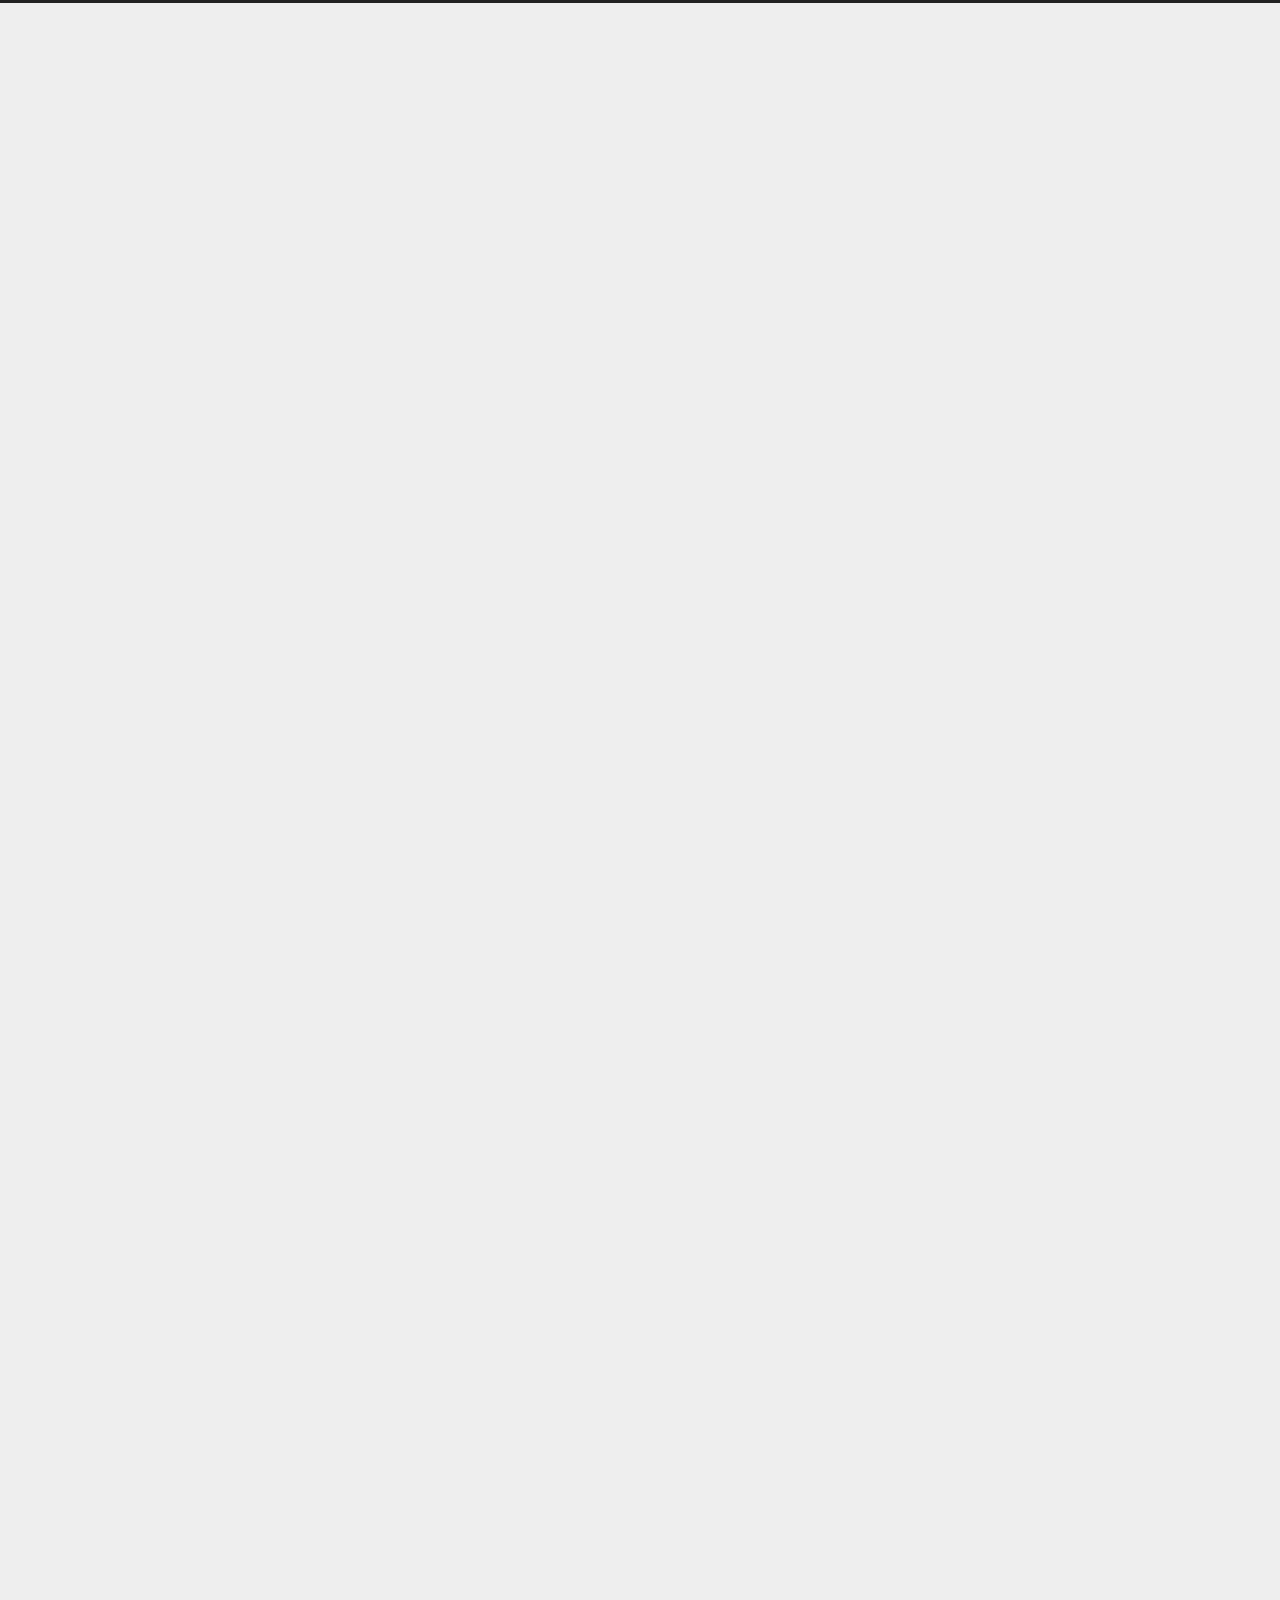
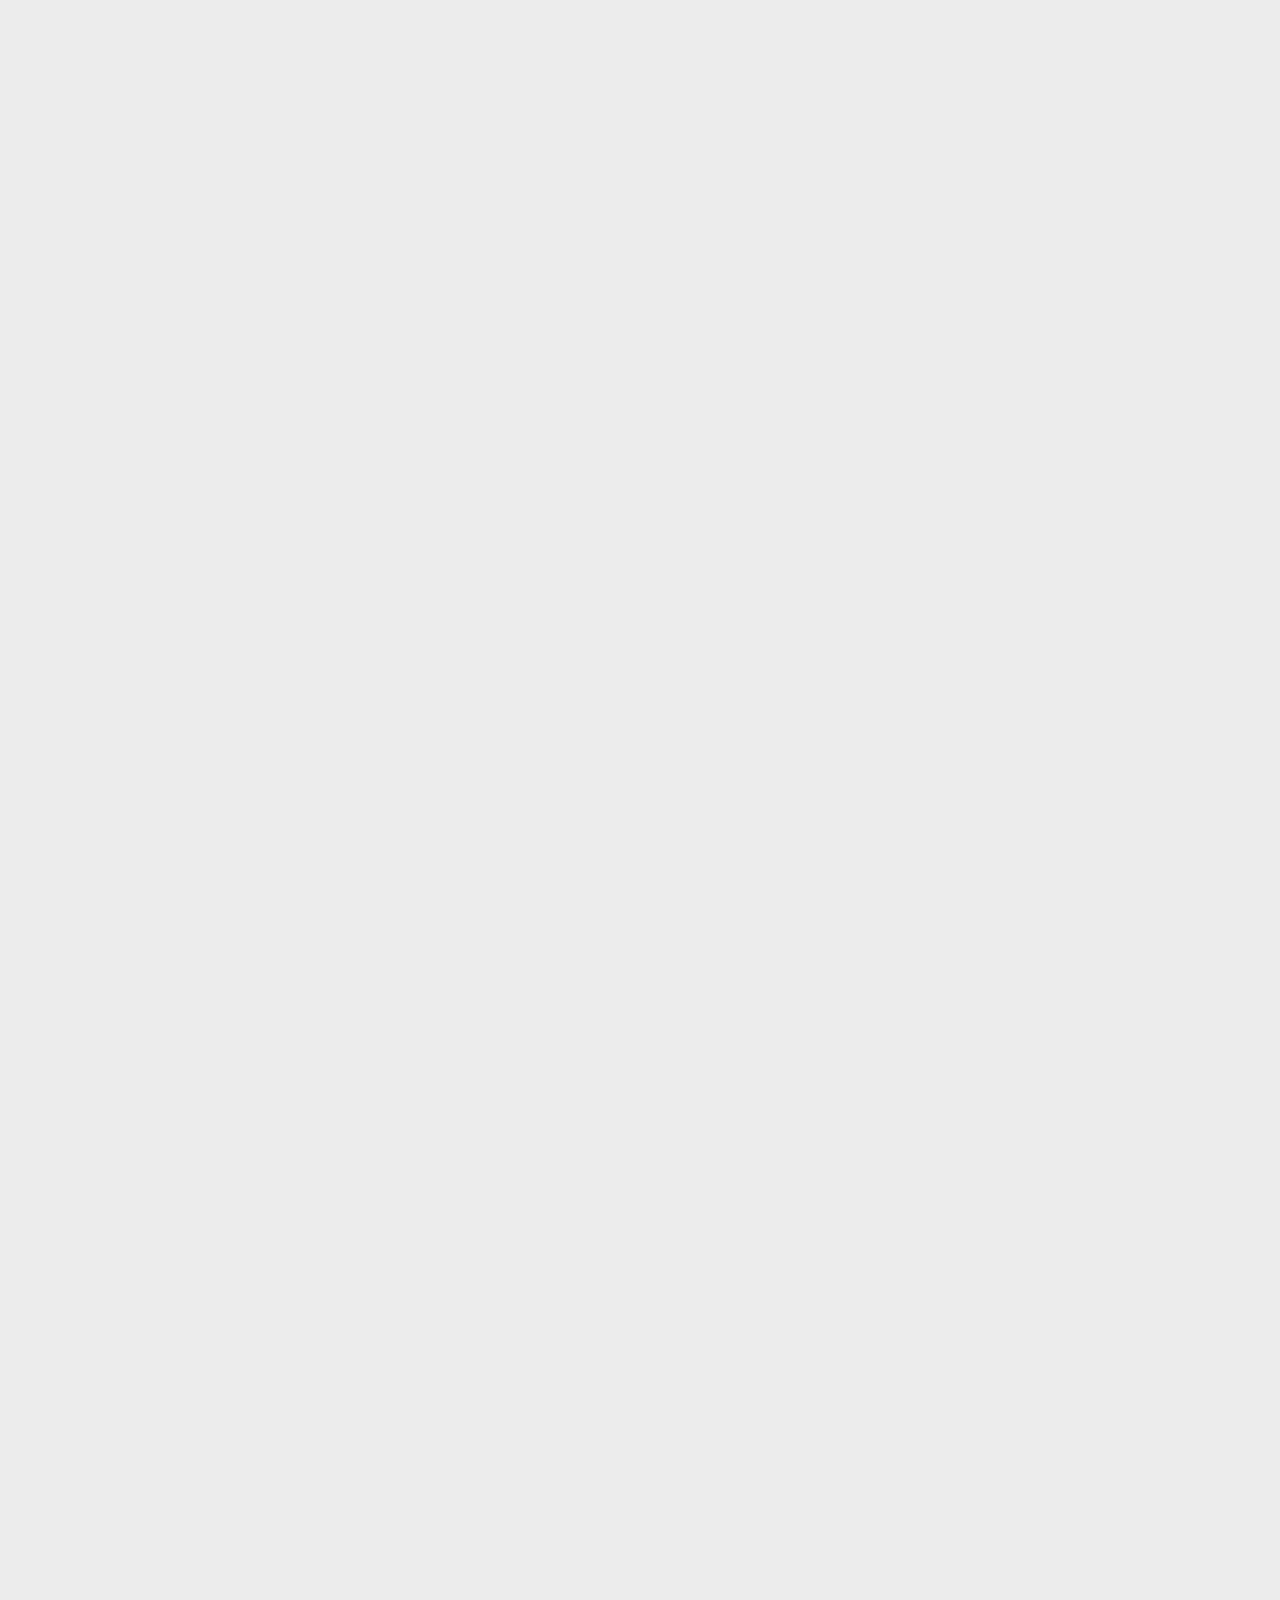
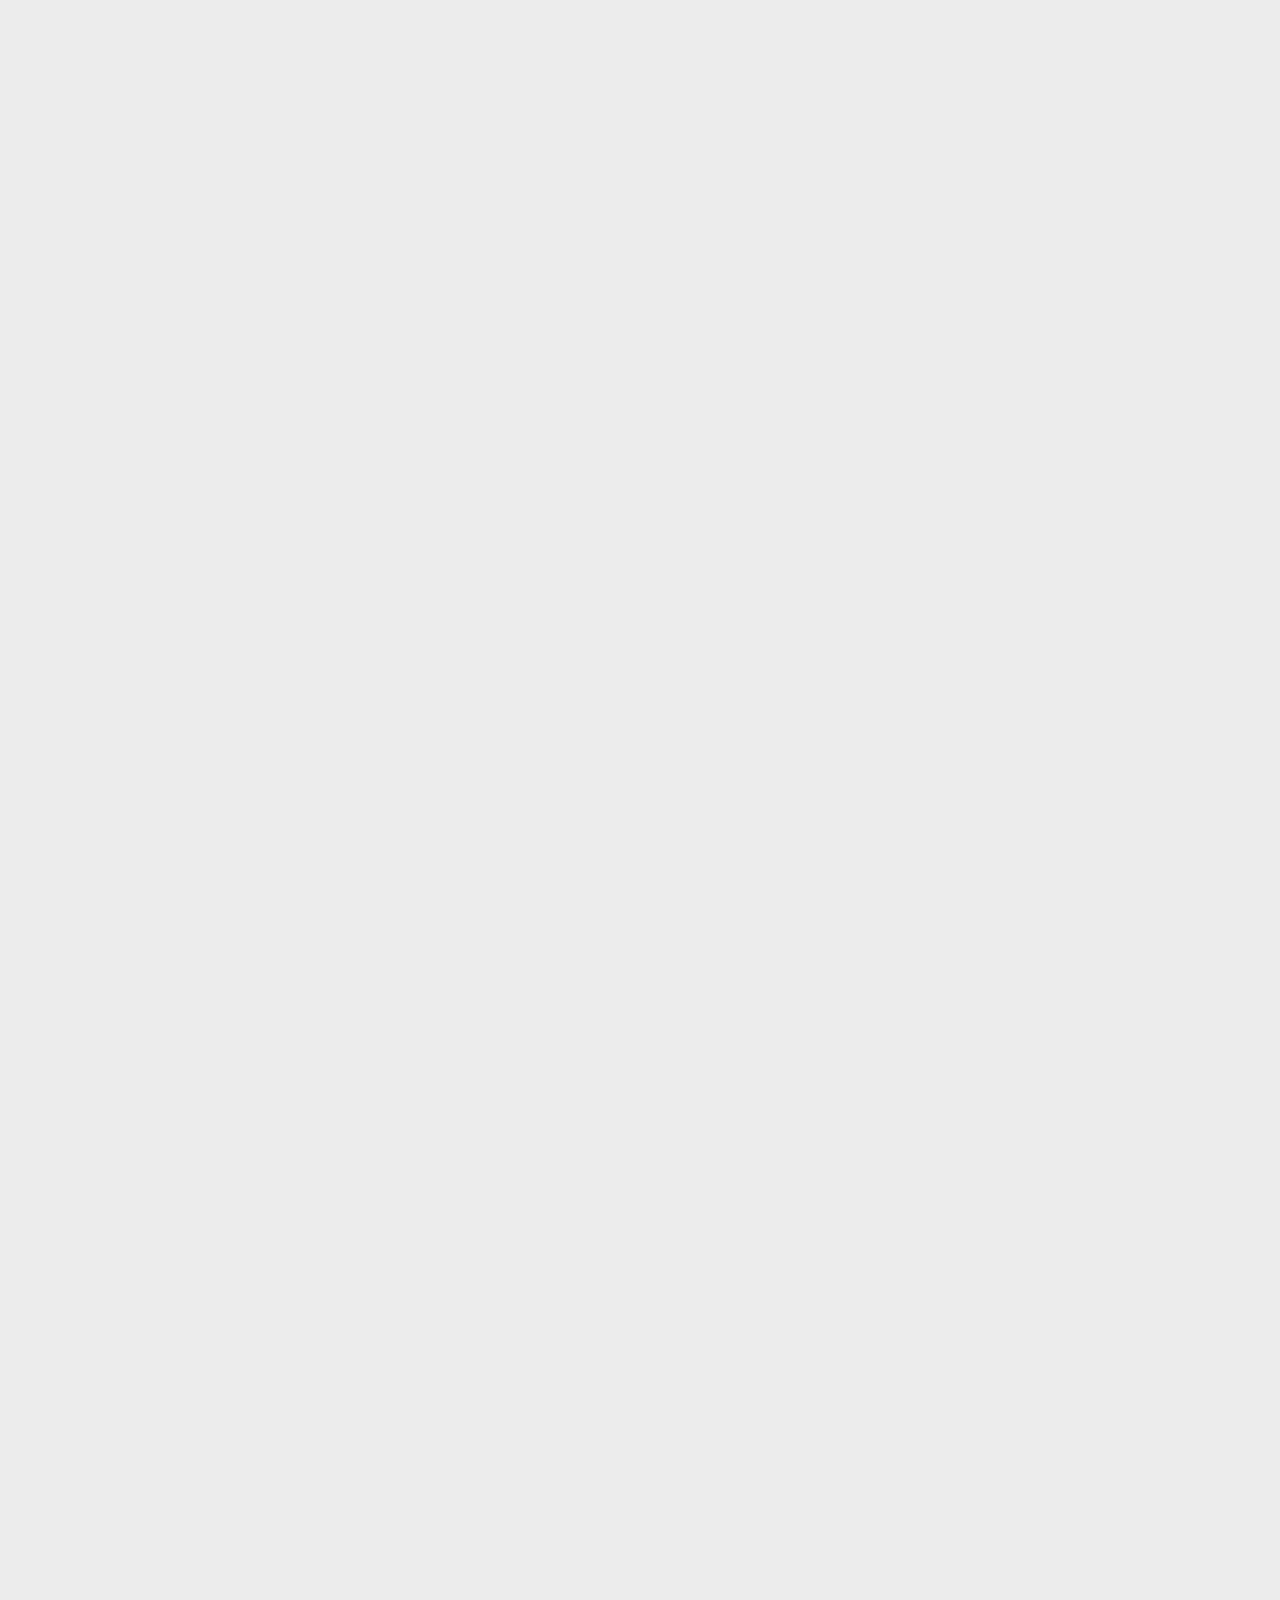
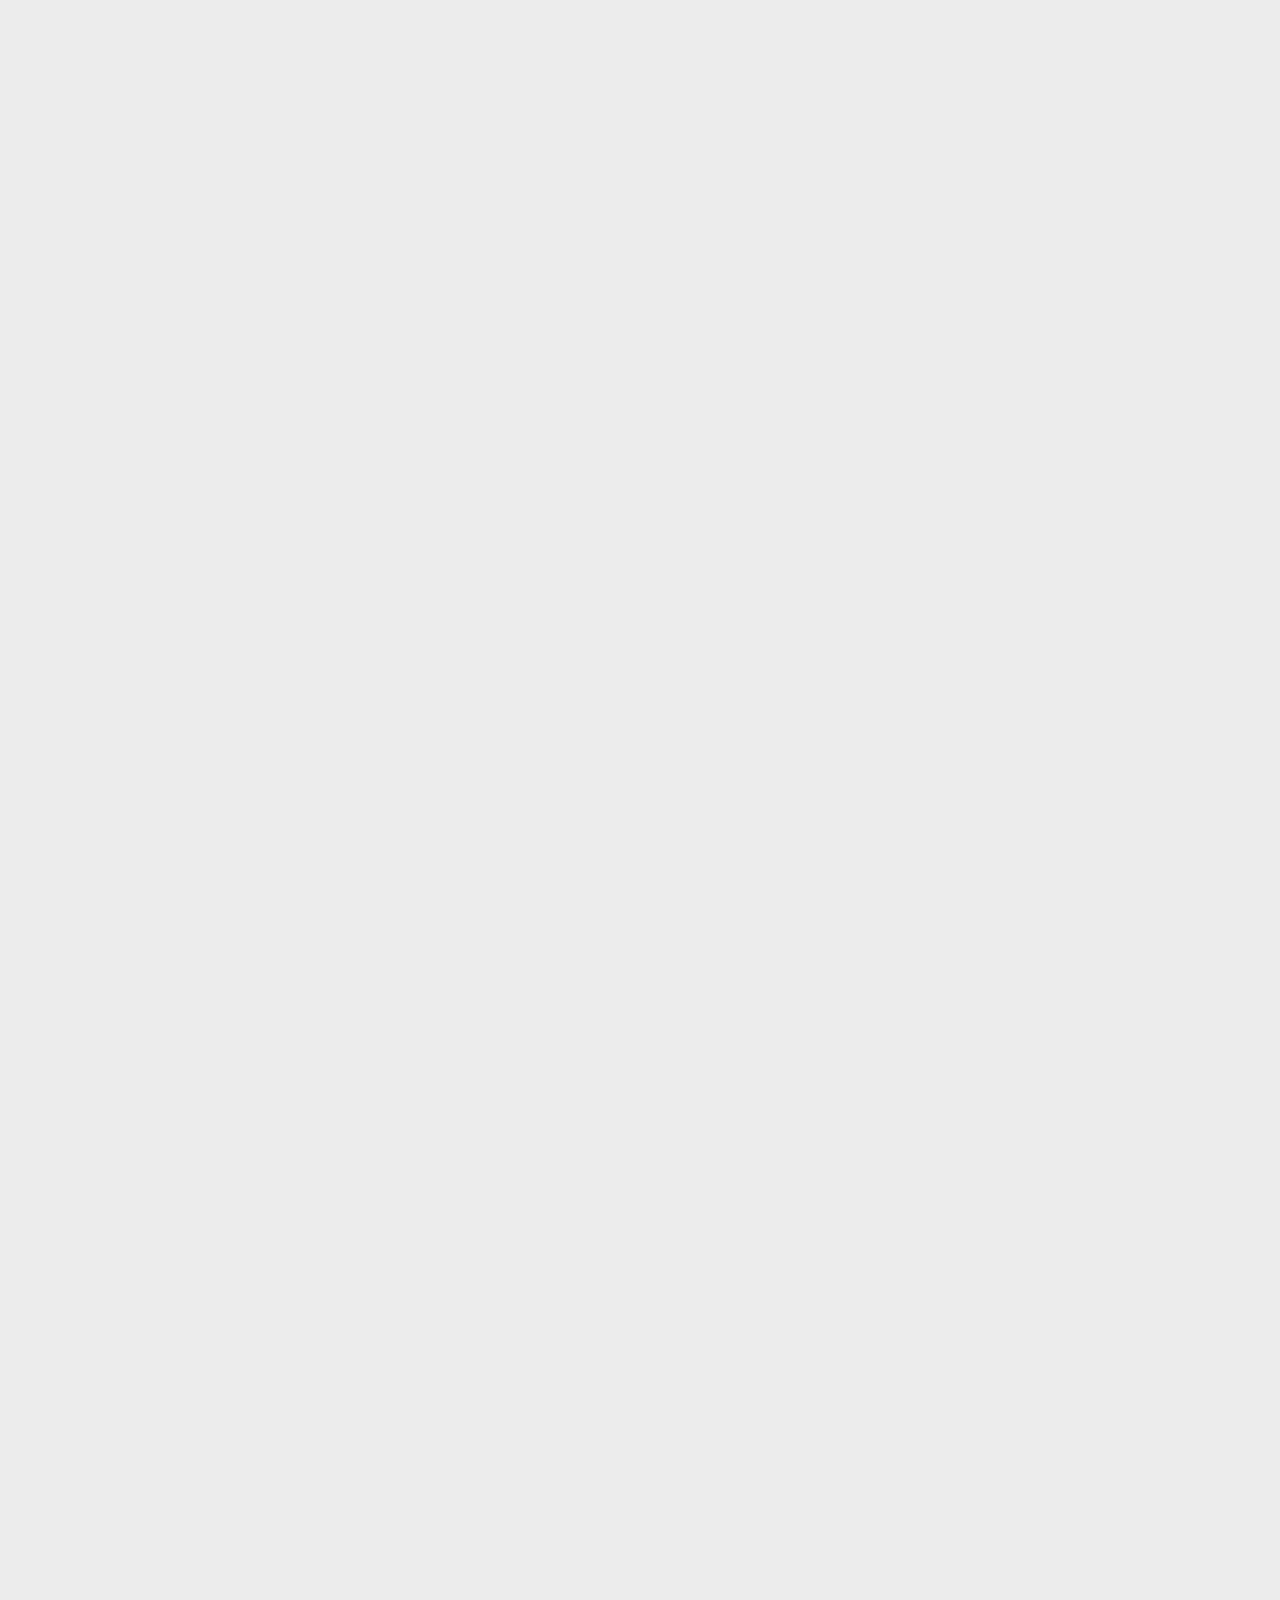
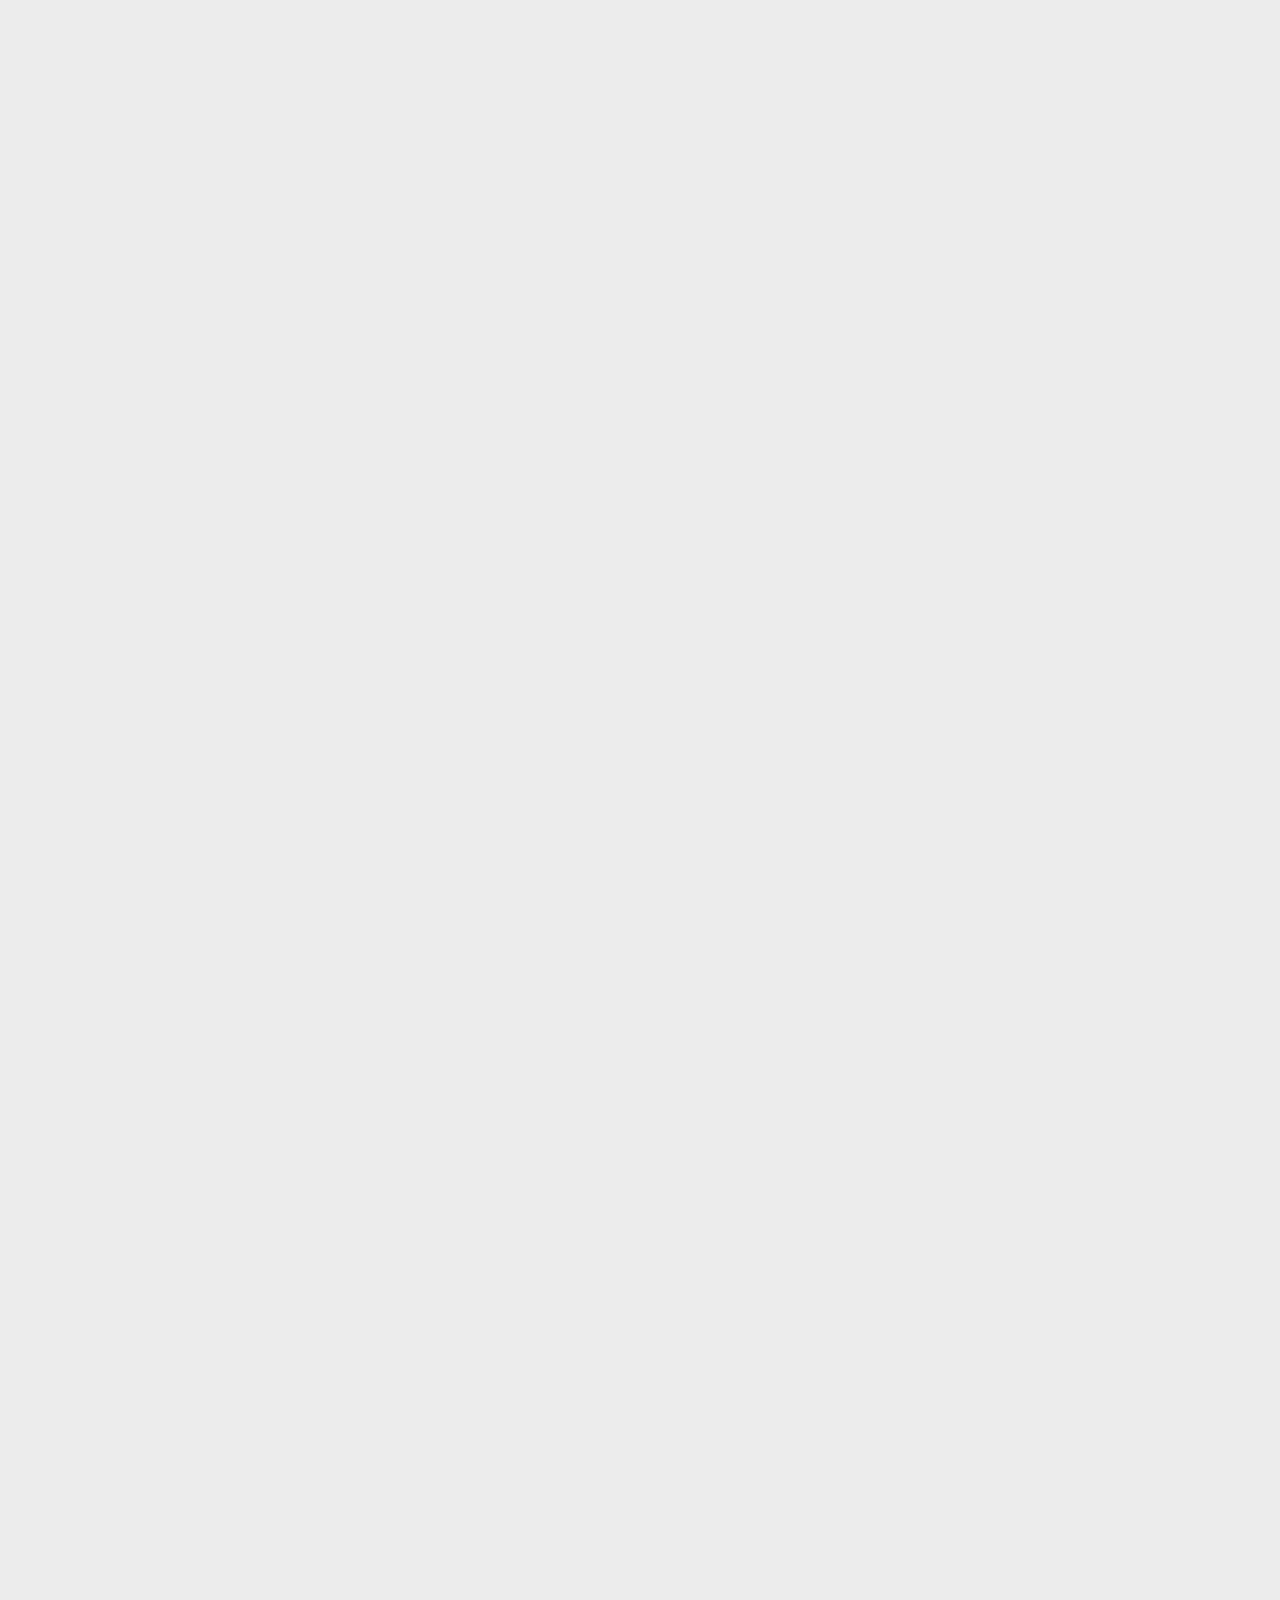
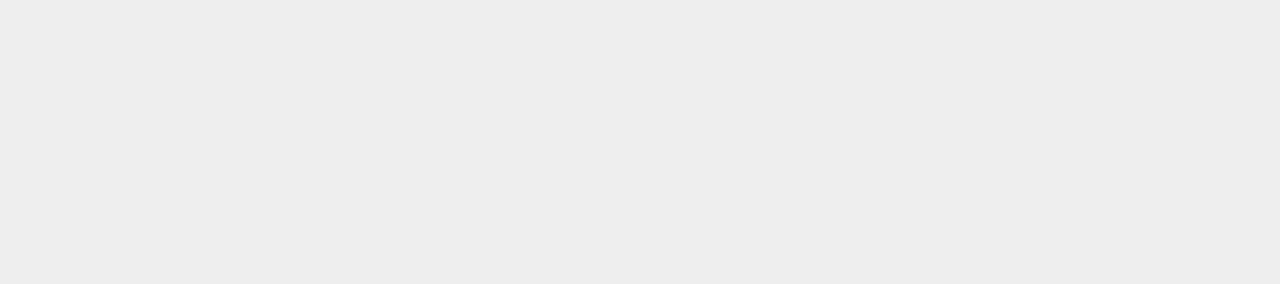
==== commit 422ab6d8: "Site updated: 2022-04-15 15:28:12" ====
--- a/index.html
+++ b/index.html
@@ -122,7 +122,7 @@
         <div class="site-overview-wrap sidebar-panel">
           <div class="site-author site-overview-item animated" itemprop="author" itemscope itemtype="http://schema.org/Person">
     <img class="site-author-image" itemprop="image" alt="Zhou Jiaqi"
-      src="/images/head.jpg">
+      src="/images/hu_head.jpg">
   <p class="site-author-name" itemprop="name">Zhou Jiaqi</p>
   <div class="site-description" itemprop="description">不断学习</div>
 </div>
@@ -130,13 +130,13 @@
   <nav class="site-state">
       <div class="site-state-item site-state-posts">
         <a href="/archives/">
-          <span class="site-state-item-count">2</span>
+          <span class="site-state-item-count">3</span>
           <span class="site-state-item-name">日志</span>
         </a>
       </div>
       <div class="site-state-item site-state-categories">
           <a href="/categories/">
-        <span class="site-state-item-count">1</span>
+        <span class="site-state-item-count">2</span>
         <span class="site-state-item-name">分类</span></a>
       </div>
       <div class="site-state-item site-state-tags">
@@ -187,10 +187,112 @@
   
 
   <article itemscope itemtype="http://schema.org/Article" class="post-content" lang="">
+    <link itemprop="mainEntityOfPage" href="http://example.com/2022/04/15/C-%E7%B1%BB%E5%9E%8B%E7%9A%84%E8%BD%AC%E6%8D%A2/">
+
+    <span hidden itemprop="author" itemscope itemtype="http://schema.org/Person">
+      <meta itemprop="image" content="/images/hu_head.jpg">
+      <meta itemprop="name" content="Zhou Jiaqi">
+    </span>
+
+    <span hidden itemprop="publisher" itemscope itemtype="http://schema.org/Organization">
+      <meta itemprop="name" content="我的学习记录">
+      <meta itemprop="description" content="不断学习">
+    </span>
+
+    <span hidden itemprop="post" itemscope itemtype="http://schema.org/CreativeWork">
+      <meta itemprop="name" content="undefined | 我的学习记录">
+      <meta itemprop="description" content="">
+    </span>
+      <header class="post-header">
+        <h2 class="post-title" itemprop="name headline">
+          <a href="/2022/04/15/C-%E7%B1%BB%E5%9E%8B%E7%9A%84%E8%BD%AC%E6%8D%A2/" class="post-title-link" itemprop="url">C++类型的转换</a>
+        </h2>
+
+        <div class="post-meta-container">
+          <div class="post-meta">
+    <span class="post-meta-item">
+      <span class="post-meta-item-icon">
+        <i class="far fa-calendar"></i>
+      </span>
+      <span class="post-meta-item-text">发表于</span>
+      
+
+      <time title="创建时间：2022-04-15 14:22:47 / 修改时间：15:20:37" itemprop="dateCreated datePublished" datetime="2022-04-15T14:22:47+08:00">2022-04-15</time>
+    </span>
+    <span class="post-meta-item">
+      <span class="post-meta-item-icon">
+        <i class="far fa-folder"></i>
+      </span>
+      <span class="post-meta-item-text">分类于</span>
+        <span itemprop="about" itemscope itemtype="http://schema.org/Thing">
+          <a href="/categories/C-%E7%BC%96%E7%A8%8B%E5%9F%BA%E7%A1%80/" itemprop="url" rel="index"><span itemprop="name">C++编程基础</span></a>
+        </span>
+    </span>
+
+  
+  
+  <span class="post-meta-item">
+    
+      <span class="post-meta-item-icon">
+        <i class="far fa-comment"></i>
+      </span>
+      <span class="post-meta-item-text">Changyan：</span>
+    
+    <a title="C++类型的转换" href="/2022/04/15/C-%E7%B1%BB%E5%9E%8B%E7%9A%84%E8%BD%AC%E6%8D%A2/#SOHUCS" itemprop="discussionUrl">
+      <span id="sourceId::dbc660ab6dab0cf4128ad7d5b575e2d1" class="cy_cmt_count" itemprop="commentCount"></span>
+    </a>
+  </span>
+  
+  
+</div>
+
+        </div>
+      </header>
+
+    
+    
+    
+    <div class="post-body" itemprop="articleBody">
+          <p>在某些情况下，我们会主动（或是被动）将一个变量类型转换成另一种类型，这种操作就是<strong>类型转换</strong><br>类型转换分<em>显示转换</em>和<em>隐式转换</em>，这里先介绍显式转换</p>
+<h2 id="显式转换"><a href="#显式转换" class="headerlink" title="显式转换"></a>显式转换</h2><p>这里的显式转换是指你人为进行强制转换，它的转换方式为<br>(type)variable<br>type(variable)<br><em>type</em>为要转换的类型名<br><em>variable</em>为变量名</p>
+<h2 id="隐式转化"><a href="#隐式转化" class="headerlink" title="隐式转化"></a>隐式转化</h2><p>隐式转换出现于表达式中，例如</p>
+<figure class="highlight plaintext"><table><tr><td class="gutter"><pre><span class="line">1</span><br><span class="line">2</span><br><span class="line">3</span><br></pre></td><td class="code"><pre><span class="line">int a=30;</span><br><span class="line">double b=90.9;</span><br><span class="line">double c=a+b;</span><br></pre></td></tr></table></figure>
+<p>在表达式<code>a+b</code>中，a暂时的被隐式转换成了double类型</p>
+<h2 id="注意事项"><a href="#注意事项" class="headerlink" title="注意事项"></a>注意事项</h2><p>虽然类型转换很常见，但是如果你不注意规范转换，它就会成为你代码中的隐患</p>
+<h4 id="1-不要长转窄的转换"><a href="#1-不要长转窄的转换" class="headerlink" title="1.不要长转窄的转换"></a>1.不要长转窄的转换</h4><p>下面是错误示范</p>
+<figure class="highlight plaintext"><table><tr><td class="gutter"><pre><span class="line">1</span><br><span class="line">2</span><br><span class="line">3</span><br><span class="line">4</span><br></pre></td><td class="code"><pre><span class="line">long b;</span><br><span class="line">char c;</span><br><span class="line">(int)b;</span><br><span class="line">(char)b;</span><br></pre></td></tr></table></figure>
+<h4 id="2-不要浮点转整型，如将double转换为int，这样会丢失精度"><a href="#2-不要浮点转整型，如将double转换为int，这样会丢失精度" class="headerlink" title="2.不要浮点转整型，如将double转换为int，这样会丢失精度"></a>2.不要浮点转整型，如将double转换为int，这样会丢失精度</h4><p>下面是错误示范</p>
+<figure class="highlight plaintext"><table><tr><td class="gutter"><pre><span class="line">1</span><br><span class="line">2</span><br><span class="line">3</span><br><span class="line">4</span><br></pre></td><td class="code"><pre><span class="line">float b;</span><br><span class="line">double c;</span><br><span class="line">(int)b;</span><br><span class="line">(int)c;</span><br></pre></td></tr></table></figure>
+
+      
+    </div>
+
+    
+    
+    
+
+    <footer class="post-footer">
+        <div class="post-eof"></div>
+      
+    </footer>
+  </article>
+</div>
+
+
+
+
+    
+
+
+<div class="post-block">
+  
+  
+
+  <article itemscope itemtype="http://schema.org/Article" class="post-content" lang="">
     <link itemprop="mainEntityOfPage" href="http://example.com/2022/04/14/C-%E7%9A%84%E5%9F%BA%E6%9C%AC%E7%B1%BB%E5%9E%8B/">
 
     <span hidden itemprop="author" itemscope itemtype="http://schema.org/Person">
-      <meta itemprop="image" content="/images/head.jpg">
+      <meta itemprop="image" content="/images/hu_head.jpg">
       <meta itemprop="name" content="Zhou Jiaqi">
     </span>
 
@@ -223,7 +325,7 @@
         <i class="far fa-calendar-check"></i>
       </span>
       <span class="post-meta-item-text">更新于</span>
-      <time title="修改时间：2022-04-15 01:40:55" itemprop="dateModified" datetime="2022-04-15T01:40:55+08:00">2022-04-15</time>
+      <time title="修改时间：2022-04-15 15:27:00" itemprop="dateModified" datetime="2022-04-15T15:27:00+08:00">2022-04-15</time>
     </span>
     <span class="post-meta-item">
       <span class="post-meta-item-icon">
@@ -235,6 +337,20 @@
         </span>
     </span>
 
+  
+  
+  <span class="post-meta-item">
+    
+      <span class="post-meta-item-icon">
+        <i class="far fa-comment"></i>
+      </span>
+      <span class="post-meta-item-text">Changyan：</span>
+    
+    <a title="C++的基本类型" href="/2022/04/14/C-%E7%9A%84%E5%9F%BA%E6%9C%AC%E7%B1%BB%E5%9E%8B/#SOHUCS" itemprop="discussionUrl">
+      <span id="sourceId::a923f219a74bfa7e730b66f2ef727480" class="cy_cmt_count" itemprop="commentCount"></span>
+    </a>
+  </span>
+  
   
 </div>
 
@@ -257,6 +373,10 @@
 <h2 id="4-布尔型"><a href="#4-布尔型" class="headerlink" title="4.布尔型"></a>4.布尔型</h2><p>该类型只有两个选项:true false</p>
 <h2 id="代码示例"><a href="#代码示例" class="headerlink" title="代码示例"></a>代码示例</h2><figure class="highlight plaintext"><table><tr><td class="gutter"><pre><span class="line">1</span><br><span class="line">2</span><br><span class="line">3</span><br><span class="line">4</span><br><span class="line">5</span><br><span class="line">6</span><br><span class="line">7</span><br><span class="line">8</span><br><span class="line">9</span><br><span class="line">10</span><br><span class="line">11</span><br><span class="line">12</span><br><span class="line">13</span><br><span class="line">14</span><br><span class="line">15</span><br><span class="line">16</span><br></pre></td><td class="code"><pre><span class="line">short a=9;</span><br><span class="line">cout&lt;&lt;a;</span><br><span class="line">int b=3333;</span><br><span class="line">cout&lt;&lt;a;</span><br><span class="line">long c=9;</span><br><span class="line">cout&lt;&lt;c;</span><br><span class="line">long long d=3333;</span><br><span class="line">cout&lt;&lt;d;</span><br><span class="line">double e=9.9;</span><br><span class="line">cout&lt;&lt;e;</span><br><span class="line">float f=9.333;</span><br><span class="line">cout&lt;&lt;f;</span><br><span class="line">char g=&#x27;f&#x27;;</span><br><span class="line">cout&lt;&lt;g;</span><br><span class="line">string h=&quot;dddd&quot;;</span><br><span class="line">cout&lt;&lt;h;</span><br></pre></td></tr></table></figure>
 <p>上诉代码是各种类型变量的声明，string类型使用的话需要包含string头文件<br>如果不知道如何引入头文件，请<a target="_blank" rel="noopener external nofollow noreferrer" href="https://zhoujiaqi30.github.io/2022/04/14/c-%E7%BC%96%E7%A8%8B%E7%9A%84%E5%BC%80%E5%A7%8B/">点击这里</a></p>
+<h2 id="如果超出了类型的范围怎么办？"><a href="#如果超出了类型的范围怎么办？" class="headerlink" title="如果超出了类型的范围怎么办？"></a>如果超出了类型的范围怎么办？</h2><p>这里拿int举例</p>
+<figure class="highlight plaintext"><table><tr><td class="gutter"><pre><span class="line">1</span><br><span class="line">2</span><br><span class="line">3</span><br><span class="line">4</span><br><span class="line">5</span><br><span class="line">6</span><br><span class="line">7</span><br><span class="line">8</span><br><span class="line">9</span><br><span class="line">10</span><br></pre></td><td class="code"><pre><span class="line">#include&lt;iostream&gt;</span><br><span class="line">#include&lt;climits&gt;</span><br><span class="line">using namespace std;</span><br><span class="line"></span><br><span class="line">int main()&#123;</span><br><span class="line">	int a=INT_MAX;</span><br><span class="line">	cout&lt;&lt;a&lt;&lt;endl;</span><br><span class="line">	a+1;</span><br><span class="line">	cout&lt;&lt;a;</span><br><span class="line">&#125;</span><br></pre></td></tr></table></figure>
+<p>这里的INT_MAX表示的是int的最大值，它的定义在climits头文件里<br>运行上面代码，你会发现a的值变成了int范围的最小值</p>
+<p>这就是C++对超出范围的应对方式，范围的两头链接了起来一样</p>
 
       
     </div>
@@ -286,7 +406,7 @@
     <link itemprop="mainEntityOfPage" href="http://example.com/2022/04/14/c-%E7%BC%96%E7%A8%8B%E7%9A%84%E5%BC%80%E5%A7%8B/">
 
     <span hidden itemprop="author" itemscope itemtype="http://schema.org/Person">
-      <meta itemprop="image" content="/images/head.jpg">
+      <meta itemprop="image" content="/images/hu_head.jpg">
       <meta itemprop="name" content="Zhou Jiaqi">
     </span>
 
@@ -331,6 +451,20 @@
         </span>
     </span>
 
+  
+  
+  <span class="post-meta-item">
+    
+      <span class="post-meta-item-icon">
+        <i class="far fa-comment"></i>
+      </span>
+      <span class="post-meta-item-text">Changyan：</span>
+    
+    <a title="c++编程的开始" href="/2022/04/14/c-%E7%BC%96%E7%A8%8B%E7%9A%84%E5%BC%80%E5%A7%8B/#SOHUCS" itemprop="discussionUrl">
+      <span id="sourceId::27a1539c8f9416f569f37d3b8536d299" class="cy_cmt_count" itemprop="commentCount"></span>
+    </a>
+  </span>
+  
   
 </div>
 
@@ -497,6 +631,8 @@
 
 
 
+<script class="next-config" data-name="changyan" type="application/json">{"enable":true,"appid":"cyw1Awbpe","appkey":"352e9ec1f6647ae4ddaf0f136aa20d08"}</script>
+<script src="/js/third-party/comments/changyan.js"></script>
 
 <script src="/live2dw/lib/L2Dwidget.min.js?094cbace49a39548bed64abff5988b05"></script><script>L2Dwidget.init({"model":"wanko","bottom":-30,"log":false,"pluginJsPath":"lib/","pluginModelPath":"assets/","pluginRootPath":"live2dw/","tagMode":false});</script></body>
 </html>
--- a/css/main.css
+++ b/css/main.css
@@ -1248,6 +1248,7 @@
   border: 1px solid #eee;
   max-width: 120px;
   padding: 2px;
+  border-radius: 50%;
 }
 .site-author-name {
   color: var(--text-color);
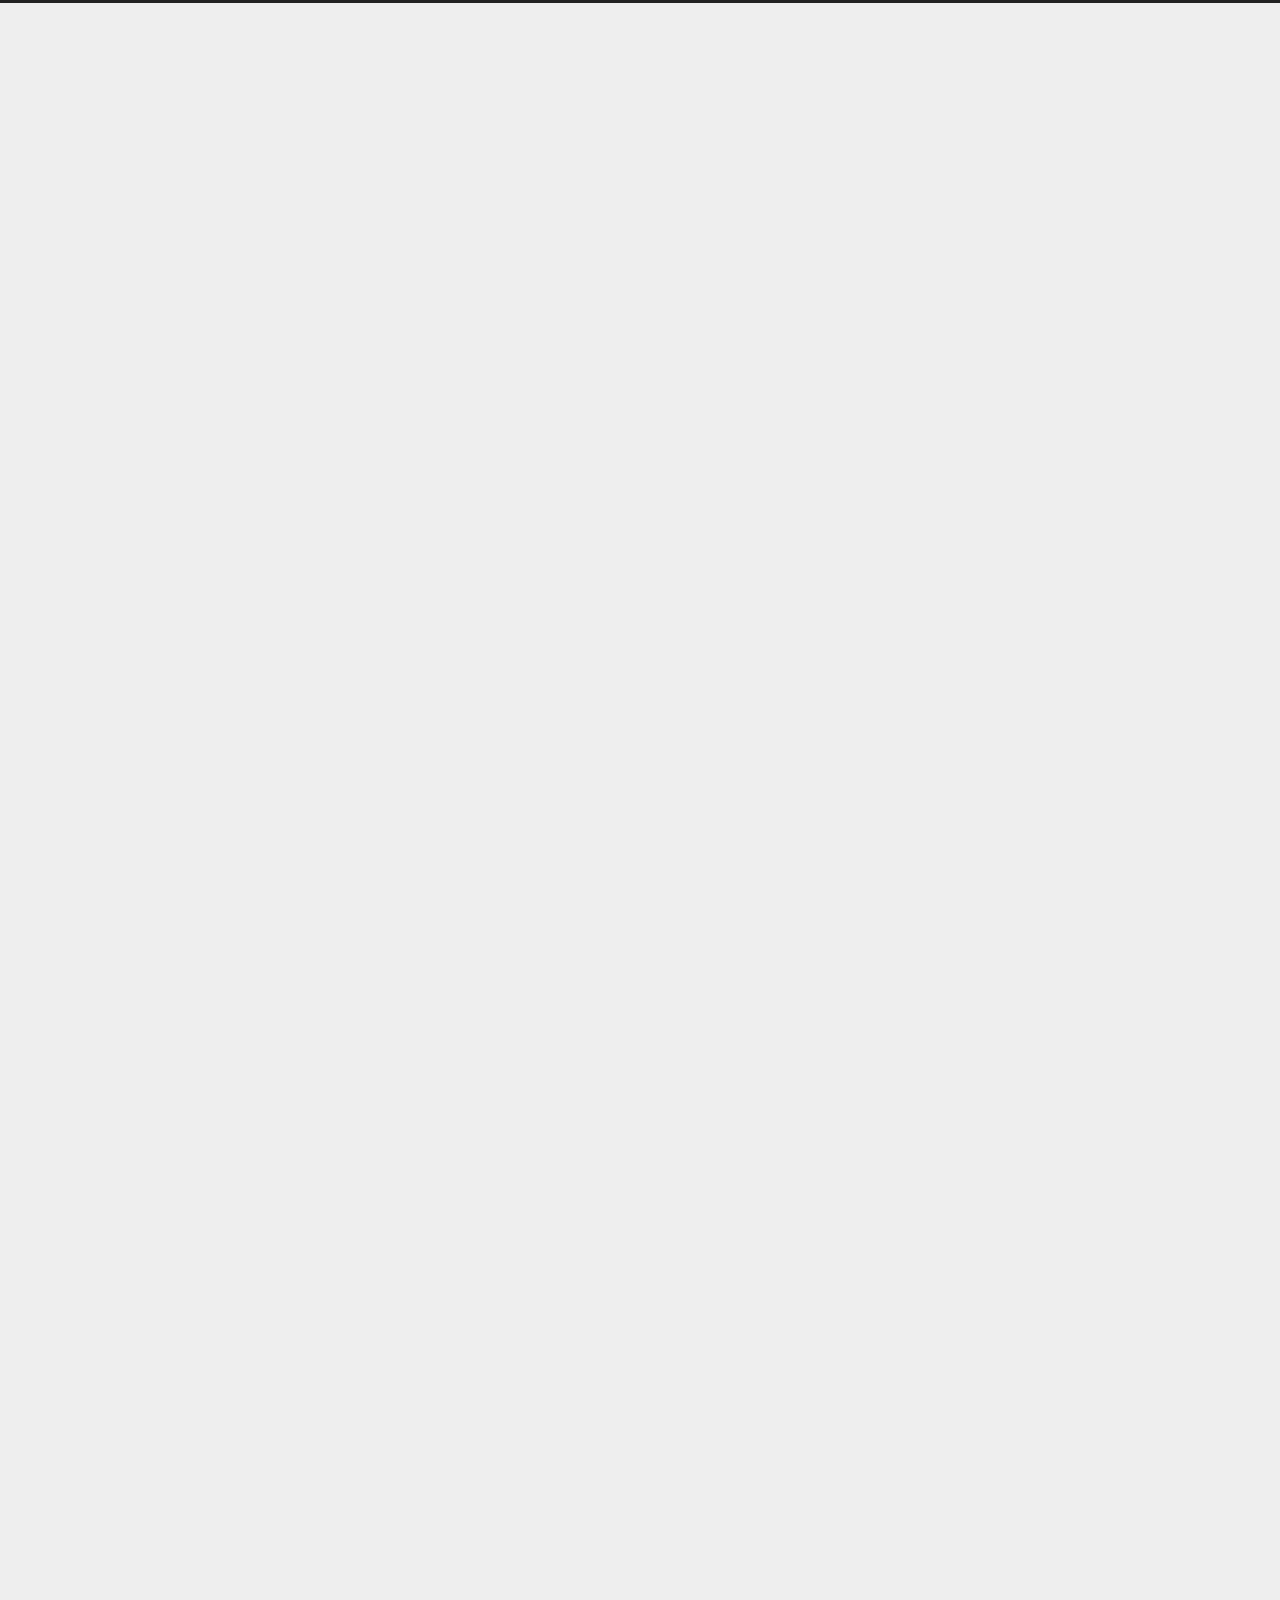
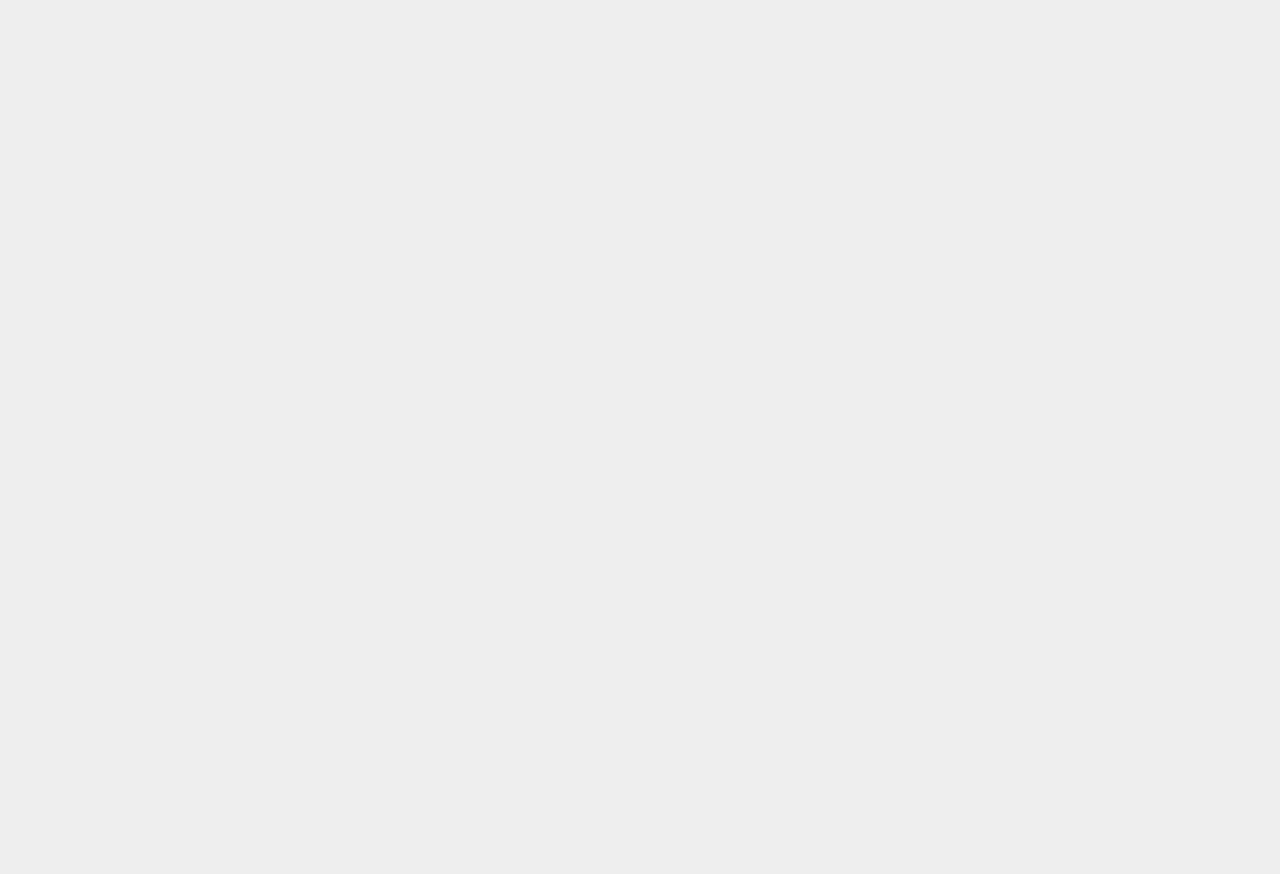
==== commit 3b6afb0e: "Site updated: 2022-04-15 15:33:33" ====
--- a/index.html
+++ b/index.html
@@ -217,7 +217,7 @@
       <span class="post-meta-item-text">发表于</span>
       
 
-      <time title="创建时间：2022-04-15 14:22:47 / 修改时间：15:20:37" itemprop="dateCreated datePublished" datetime="2022-04-15T14:22:47+08:00">2022-04-15</time>
+      <time title="创建时间：2022-04-15 14:22:47 / 修改时间：15:32:35" itemprop="dateCreated datePublished" datetime="2022-04-15T14:22:47+08:00">2022-04-15</time>
     </span>
     <span class="post-meta-item">
       <span class="post-meta-item-icon">
@@ -255,15 +255,14 @@
     <div class="post-body" itemprop="articleBody">
           <p>在某些情况下，我们会主动（或是被动）将一个变量类型转换成另一种类型，这种操作就是<strong>类型转换</strong><br>类型转换分<em>显示转换</em>和<em>隐式转换</em>，这里先介绍显式转换</p>
 <h2 id="显式转换"><a href="#显式转换" class="headerlink" title="显式转换"></a>显式转换</h2><p>这里的显式转换是指你人为进行强制转换，它的转换方式为<br>(type)variable<br>type(variable)<br><em>type</em>为要转换的类型名<br><em>variable</em>为变量名</p>
-<h2 id="隐式转化"><a href="#隐式转化" class="headerlink" title="隐式转化"></a>隐式转化</h2><p>隐式转换出现于表达式中，例如</p>
-<figure class="highlight plaintext"><table><tr><td class="gutter"><pre><span class="line">1</span><br><span class="line">2</span><br><span class="line">3</span><br></pre></td><td class="code"><pre><span class="line">int a=30;</span><br><span class="line">double b=90.9;</span><br><span class="line">double c=a+b;</span><br></pre></td></tr></table></figure>
-<p>在表达式<code>a+b</code>中，a暂时的被隐式转换成了double类型</p>
-<h2 id="注意事项"><a href="#注意事项" class="headerlink" title="注意事项"></a>注意事项</h2><p>虽然类型转换很常见，但是如果你不注意规范转换，它就会成为你代码中的隐患</p>
-<h4 id="1-不要长转窄的转换"><a href="#1-不要长转窄的转换" class="headerlink" title="1.不要长转窄的转换"></a>1.不要长转窄的转换</h4><p>下面是错误示范</p>
-<figure class="highlight plaintext"><table><tr><td class="gutter"><pre><span class="line">1</span><br><span class="line">2</span><br><span class="line">3</span><br><span class="line">4</span><br></pre></td><td class="code"><pre><span class="line">long b;</span><br><span class="line">char c;</span><br><span class="line">(int)b;</span><br><span class="line">(char)b;</span><br></pre></td></tr></table></figure>
-<h4 id="2-不要浮点转整型，如将double转换为int，这样会丢失精度"><a href="#2-不要浮点转整型，如将double转换为int，这样会丢失精度" class="headerlink" title="2.不要浮点转整型，如将double转换为int，这样会丢失精度"></a>2.不要浮点转整型，如将double转换为int，这样会丢失精度</h4><p>下面是错误示范</p>
-<figure class="highlight plaintext"><table><tr><td class="gutter"><pre><span class="line">1</span><br><span class="line">2</span><br><span class="line">3</span><br><span class="line">4</span><br></pre></td><td class="code"><pre><span class="line">float b;</span><br><span class="line">double c;</span><br><span class="line">(int)b;</span><br><span class="line">(int)c;</span><br></pre></td></tr></table></figure>
-
+          <!--noindex-->
+            <div class="post-button">
+              <a class="btn" href="/2022/04/15/C-%E7%B1%BB%E5%9E%8B%E7%9A%84%E8%BD%AC%E6%8D%A2/#more" rel="contents">
+                阅读全文 &raquo;
+              </a>
+            </div>
+          <!--/noindex-->
+        
       
     </div>
 
@@ -325,7 +324,7 @@
         <i class="far fa-calendar-check"></i>
       </span>
       <span class="post-meta-item-text">更新于</span>
-      <time title="修改时间：2022-04-15 15:27:00" itemprop="dateModified" datetime="2022-04-15T15:27:00+08:00">2022-04-15</time>
+      <time title="修改时间：2022-04-15 15:32:37" itemprop="dateModified" datetime="2022-04-15T15:32:37+08:00">2022-04-15</time>
     </span>
     <span class="post-meta-item">
       <span class="post-meta-item-icon">
@@ -363,21 +362,14 @@
     <div class="post-body" itemprop="articleBody">
           <p>在C++中，内置了许多的基本类型，接下来我将逐一介绍这些类型</p>
 <h2 id="前置知识"><a href="#前置知识" class="headerlink" title="前置知识"></a>前置知识</h2><p>为了更好的方便讲解，这里先简单介绍C++中的输出 <code>cout&lt;&lt;</code> ,输入 <code>cin&gt;&gt;</code> 。</p>
-<h3 id="输出cout"><a href="#输出cout" class="headerlink" title="输出cout"></a>输出<code>cout</code></h3><p>该对象的作用是将数据显示到屏幕上<br>注意箭头<strong>朝左</strong><br><code>cout&lt;&lt;</code></p>
-<h3 id="输入cin"><a href="#输入cin" class="headerlink" title="输入cin"></a>输入<code>cin</code></h3><p>该对象的作用是将从键盘读取的数据存入变量中<br>注意箭头<strong>朝右</strong><br><code>cin&gt;&gt;</code></p>
-<h2 id="1-整型"><a href="#1-整型" class="headerlink" title="1.整型"></a>1.整型</h2><p>C++中整型指的是整数类型，其中包括<strong>short,int,long,long long</strong>这几种。它们之间的区别在于能表示的范围不同：<br><strong>short</strong> 的范围为-32768<del>+32767<br><strong>unsigned short</strong> (无符号版本) 的范围为0</del>65535<br><strong>int</strong> 的范围为-2147483648<del>2147483647<br><strong>unsigned int</strong>(无符号版本) 的范围为0</del>2^32-1<br><strong>long</strong> 的范围为-2^31<del>(2^31-1)<br><strong>unsigned long</strong>(无符号版本) 的范围为0</del>(2^32-1)<br><strong>int</strong> 的范围为-922 3372 0368 5477 5808 ~ 922 3372 0368 5477 5807<br><strong>unsigned int</strong>(无符号版本) 的范围为0 ~ 1844 6744 0737 0955 1615</p>
-<p>在平常的编程中，我们最常使用的是int类型的</p>
-<h2 id="2-浮点型"><a href="#2-浮点型" class="headerlink" title="2.浮点型"></a>2.浮点型</h2><p>平常我们数学中的小数在计算机中用浮点型来表示。<br>浮点型分<strong>float,double</strong>两种，它们之间的区别是精度不同<br><strong>float</strong>保证了6<del>7位有效位<br><strong>double</strong>保证了15</del>16位有效位</p>
-<h2 id="3-字符与字符串"><a href="#3-字符与字符串" class="headerlink" title="3.字符与字符串"></a>3.字符与字符串</h2><p>字符是如’a’,’b’…这种单个字母或符号的类型，用<strong>char</strong>来表示。</p>
-<p>在C++中，字符串的创建有两种方式，一种是声明一个<strong>char类型的数组</strong>,另一种则是使用<em>string头文件</em>中定义的类型<strong>string</strong>。<br>这里推荐使用string来存储字符串。</p>
-<h2 id="4-布尔型"><a href="#4-布尔型" class="headerlink" title="4.布尔型"></a>4.布尔型</h2><p>该类型只有两个选项:true false</p>
-<h2 id="代码示例"><a href="#代码示例" class="headerlink" title="代码示例"></a>代码示例</h2><figure class="highlight plaintext"><table><tr><td class="gutter"><pre><span class="line">1</span><br><span class="line">2</span><br><span class="line">3</span><br><span class="line">4</span><br><span class="line">5</span><br><span class="line">6</span><br><span class="line">7</span><br><span class="line">8</span><br><span class="line">9</span><br><span class="line">10</span><br><span class="line">11</span><br><span class="line">12</span><br><span class="line">13</span><br><span class="line">14</span><br><span class="line">15</span><br><span class="line">16</span><br></pre></td><td class="code"><pre><span class="line">short a=9;</span><br><span class="line">cout&lt;&lt;a;</span><br><span class="line">int b=3333;</span><br><span class="line">cout&lt;&lt;a;</span><br><span class="line">long c=9;</span><br><span class="line">cout&lt;&lt;c;</span><br><span class="line">long long d=3333;</span><br><span class="line">cout&lt;&lt;d;</span><br><span class="line">double e=9.9;</span><br><span class="line">cout&lt;&lt;e;</span><br><span class="line">float f=9.333;</span><br><span class="line">cout&lt;&lt;f;</span><br><span class="line">char g=&#x27;f&#x27;;</span><br><span class="line">cout&lt;&lt;g;</span><br><span class="line">string h=&quot;dddd&quot;;</span><br><span class="line">cout&lt;&lt;h;</span><br></pre></td></tr></table></figure>
-<p>上诉代码是各种类型变量的声明，string类型使用的话需要包含string头文件<br>如果不知道如何引入头文件，请<a target="_blank" rel="noopener external nofollow noreferrer" href="https://zhoujiaqi30.github.io/2022/04/14/c-%E7%BC%96%E7%A8%8B%E7%9A%84%E5%BC%80%E5%A7%8B/">点击这里</a></p>
-<h2 id="如果超出了类型的范围怎么办？"><a href="#如果超出了类型的范围怎么办？" class="headerlink" title="如果超出了类型的范围怎么办？"></a>如果超出了类型的范围怎么办？</h2><p>这里拿int举例</p>
-<figure class="highlight plaintext"><table><tr><td class="gutter"><pre><span class="line">1</span><br><span class="line">2</span><br><span class="line">3</span><br><span class="line">4</span><br><span class="line">5</span><br><span class="line">6</span><br><span class="line">7</span><br><span class="line">8</span><br><span class="line">9</span><br><span class="line">10</span><br></pre></td><td class="code"><pre><span class="line">#include&lt;iostream&gt;</span><br><span class="line">#include&lt;climits&gt;</span><br><span class="line">using namespace std;</span><br><span class="line"></span><br><span class="line">int main()&#123;</span><br><span class="line">	int a=INT_MAX;</span><br><span class="line">	cout&lt;&lt;a&lt;&lt;endl;</span><br><span class="line">	a+1;</span><br><span class="line">	cout&lt;&lt;a;</span><br><span class="line">&#125;</span><br></pre></td></tr></table></figure>
-<p>这里的INT_MAX表示的是int的最大值，它的定义在climits头文件里<br>运行上面代码，你会发现a的值变成了int范围的最小值</p>
-<p>这就是C++对超出范围的应对方式，范围的两头链接了起来一样</p>
-
+          <!--noindex-->
+            <div class="post-button">
+              <a class="btn" href="/2022/04/14/C-%E7%9A%84%E5%9F%BA%E6%9C%AC%E7%B1%BB%E5%9E%8B/#more" rel="contents">
+                阅读全文 &raquo;
+              </a>
+            </div>
+          <!--/noindex-->
+        
       
     </div>
 
@@ -439,7 +431,7 @@
         <i class="far fa-calendar-check"></i>
       </span>
       <span class="post-meta-item-text">更新于</span>
-      <time title="修改时间：2022-04-15 00:50:09" itemprop="dateModified" datetime="2022-04-15T00:50:09+08:00">2022-04-15</time>
+      <time title="修改时间：2022-04-15 15:32:49" itemprop="dateModified" datetime="2022-04-15T15:32:49+08:00">2022-04-15</time>
     </span>
     <span class="post-meta-item">
       <span class="post-meta-item-icon">
@@ -476,85 +468,14 @@
     
     <div class="post-body" itemprop="articleBody">
           <h2 id="C-的经典案例"><a href="#C-的经典案例" class="headerlink" title="C++的经典案例"></a>C++的经典案例</h2><p><img src="/../images/Helloworld.png"><br>上面这张图是一个简单C++程序的构成，它的输出结果如下图所示：<br><img src="/../images/h_debug.png"><br>是不是感觉到很神奇？<br>接下来我们逐一了解每个部分的作用</p>
-<h2 id="1-头文件"><a href="#1-头文件" class="headerlink" title="1.头文件"></a>1.头文件</h2><p><img src="/../images/head.png"><br>在上述图片中， ，这一句的作用是为了引入一个文件，它是我们写C++程序必不可少的一个部分<br>我们在这称它为头文件（如<strong>iostream</strong>）。<br>在头文件中包涵了我们使用的方法(如输入，输出函数)，如果我们没有包含头文件，编译器会报出“<em><strong>为找到xxx（方法）的定义</strong></em>”。</p>
-<h3 id="头文件的风格"><a href="#头文件的风格" class="headerlink" title="头文件的风格"></a>头文件的风格</h3><p>在C++中，头文件有着C风格和C++风格的不同，这俩者在功能上是没有区别的，只不过在引入的时候名字有所不同。<br>下面将列出两种风格的常用头文件：</p>
-<table>
-<thead>
-<tr>
-<th><strong>C</strong></th>
-<th><strong>C++</strong></th>
-</tr>
-</thead>
-<tbody><tr>
-<td>&lt;assert.h&gt;</td>
-<td>cassert</td>
-</tr>
-<tr>
-<td>&lt;ctype.h&gt;</td>
-<td>cctype</td>
-</tr>
-<tr>
-<td>&lt;errno.h&gt;</td>
-<td>cerrno</td>
-</tr>
-<tr>
-<td>&lt;limits.h&gt;</td>
-<td>climits</td>
-</tr>
-<tr>
-<td>&lt;math.h&gt;</td>
-<td>cmath</td>
-</tr>
-<tr>
-<td>&lt;setjmp.h&gt;</td>
-<td>csetjmp</td>
-</tr>
-<tr>
-<td>&lt;signal.h&gt;</td>
-<td>csignal</td>
-</tr>
-<tr>
-<td>&lt;stdarg.h&gt;</td>
-<td>cstdarg</td>
-</tr>
-<tr>
-<td>&lt;stdbool.h&gt;</td>
-<td>null</td>
-</tr>
-<tr>
-<td>&lt;stddef.h&gt;</td>
-<td>cstddef</td>
-</tr>
-<tr>
-<td>&lt;stdint.h&gt;</td>
-<td>cstdint</td>
-</tr>
-<tr>
-<td>&lt;stdio.h&gt;</td>
-<td>cstdio</td>
-</tr>
-<tr>
-<td>&lt;stdlib.h&gt;</td>
-<td>cstdlib</td>
-</tr>
-<tr>
-<td>&lt;string.h&gt;</td>
-<td>cstring</td>
-</tr>
-<tr>
-<td>&lt;time.h&gt;</td>
-<td>ctime</td>
-</tr>
-<tr>
-<td><em><strong>此表只是为了演示两者风格区别</strong></em></td>
-<td></td>
-</tr>
-</tbody></table>
-<h2 id="2-命名空间"><a href="#2-命名空间" class="headerlink" title="2.命名空间"></a>2.命名空间</h2><p><img src="/../images/namespace.png"><br>命名空间的这一概念是C与C++的一大区别，现在来简单说明一下这个概念：<br>xx学校x年级有俩名学生，他们的名字都是叫 <em>小明</em> ，那我们如何分辨哪个小明才是我们所想的那个小明呢？<br>这时的我们，就可以通过班级来分辨。<br>在上诉例子中，班级的作用就相当于命名空间，将两个同名的对象分开。</p>
-<p>在c++中，所有的头文件都使用了命名空间。</p>
-<h2 id="3-main函数"><a href="#3-main函数" class="headerlink" title="3.main函数"></a>3.main函数</h2><p><img src="/../images/main.png"><br><strong>main</strong> 函数我们称之为主函数，我们可以在这里面实现我们想要的功能。<br>如上图中的 <code>cout&lt;&lt;&quot;Hello World!&quot;;</code><br>该代码的作用是向屏幕中输出<em>hello world</em>这一串字符</p>
-<h2 id="其他注意事项"><a href="#其他注意事项" class="headerlink" title="其他注意事项"></a>其他注意事项</h2><p>1.C++的执行顺序是从上到下<br>2.对于C++来说，一条语句结束的标准是**;**的出现，但是也有一些情况不需要。<br>  如 if,for…这些。<br>3.在刚开始的学习过程中，我们不需要见到什么就要完全钻明白，这是对时间的一种浪费。<br>  有些东西的理解需要时间和技术的沉淀。</p>
-
+          <!--noindex-->
+            <div class="post-button">
+              <a class="btn" href="/2022/04/14/c-%E7%BC%96%E7%A8%8B%E7%9A%84%E5%BC%80%E5%A7%8B/#more" rel="contents">
+                阅读全文 &raquo;
+              </a>
+            </div>
+          <!--/noindex-->
+        
       
     </div>
 
